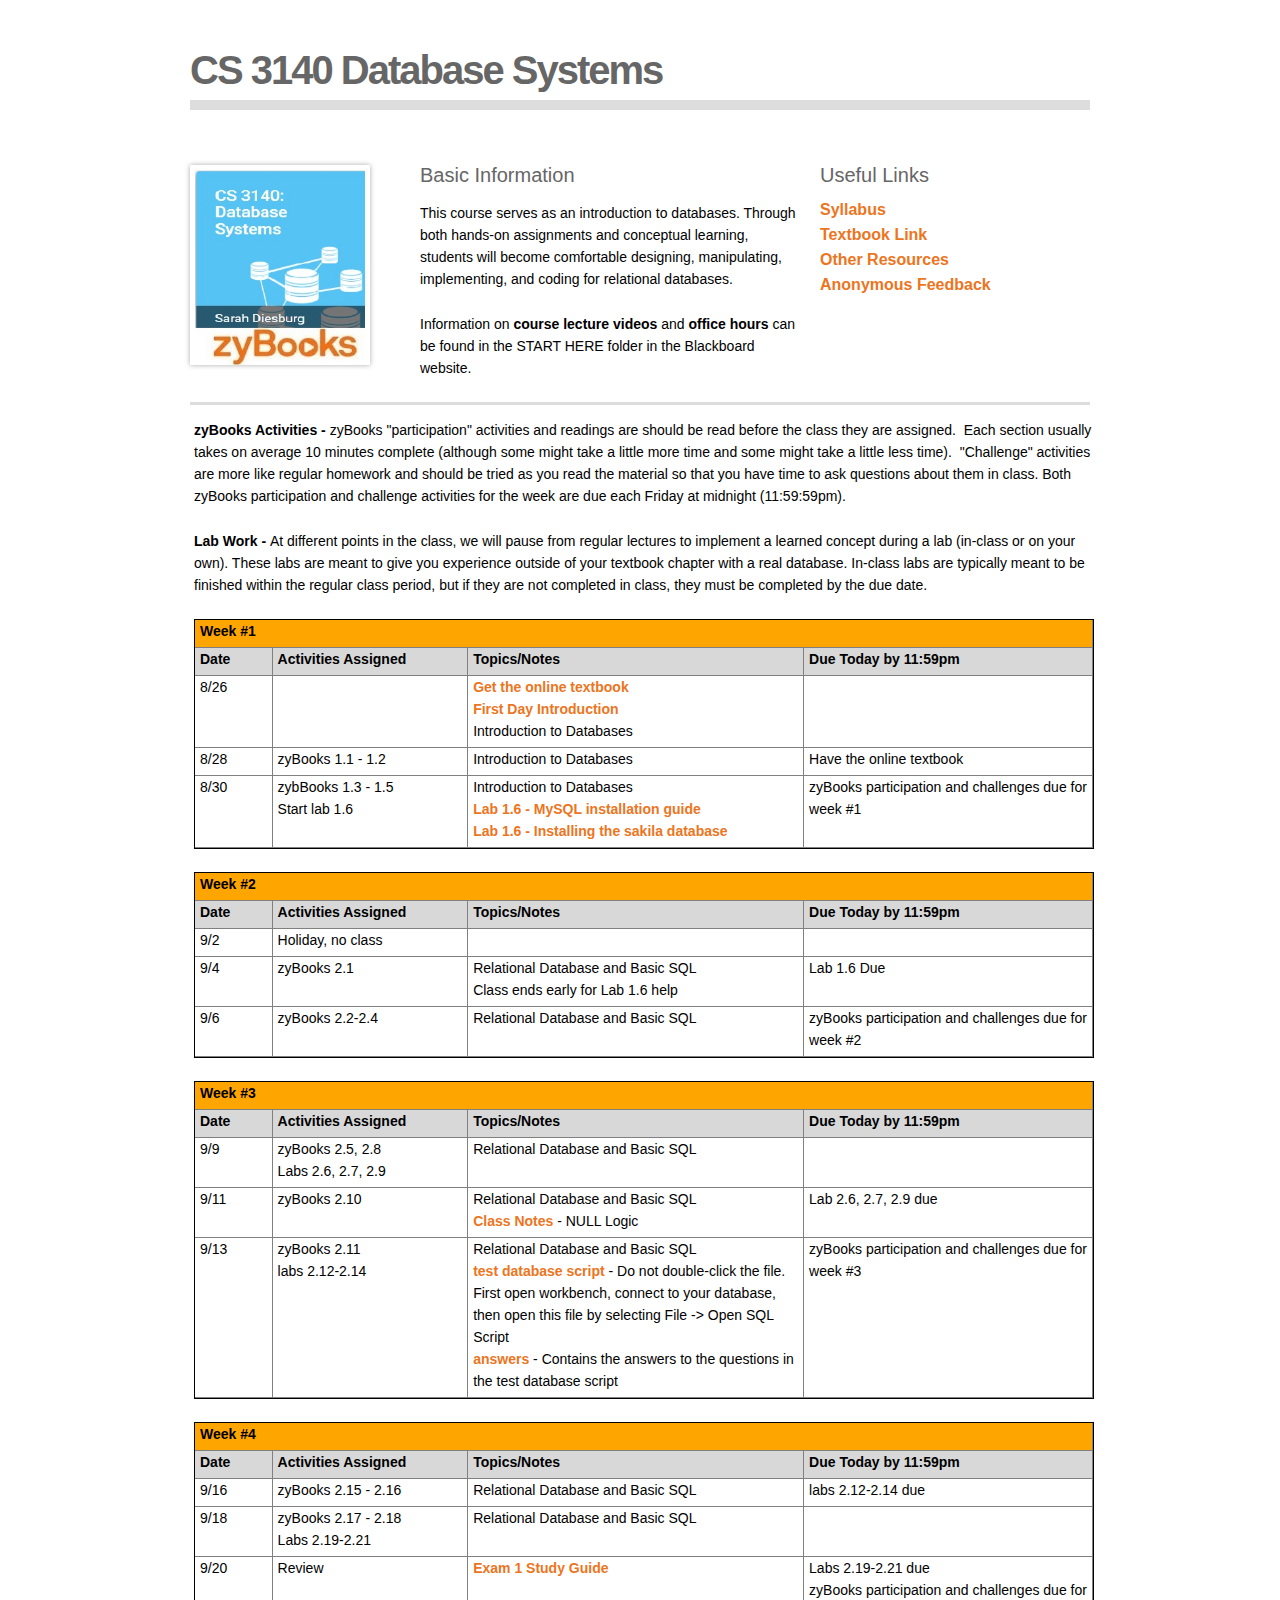
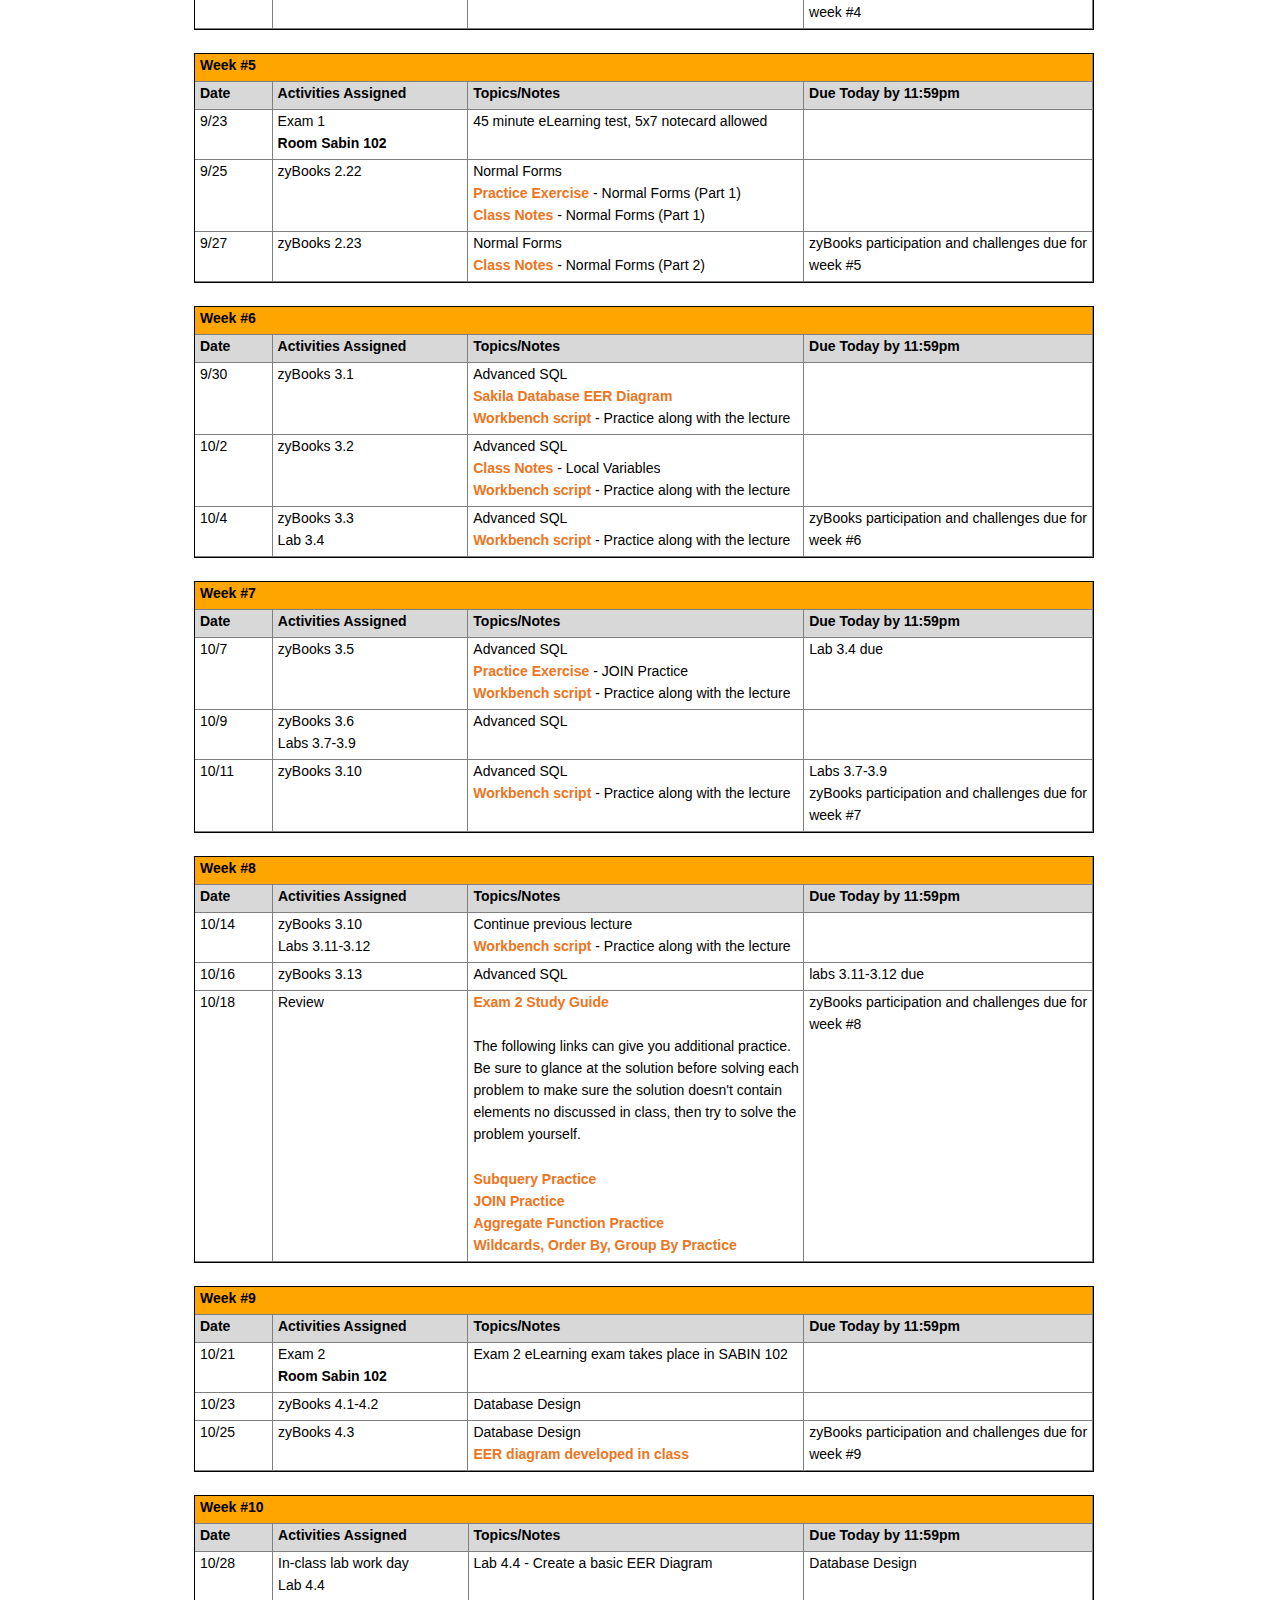
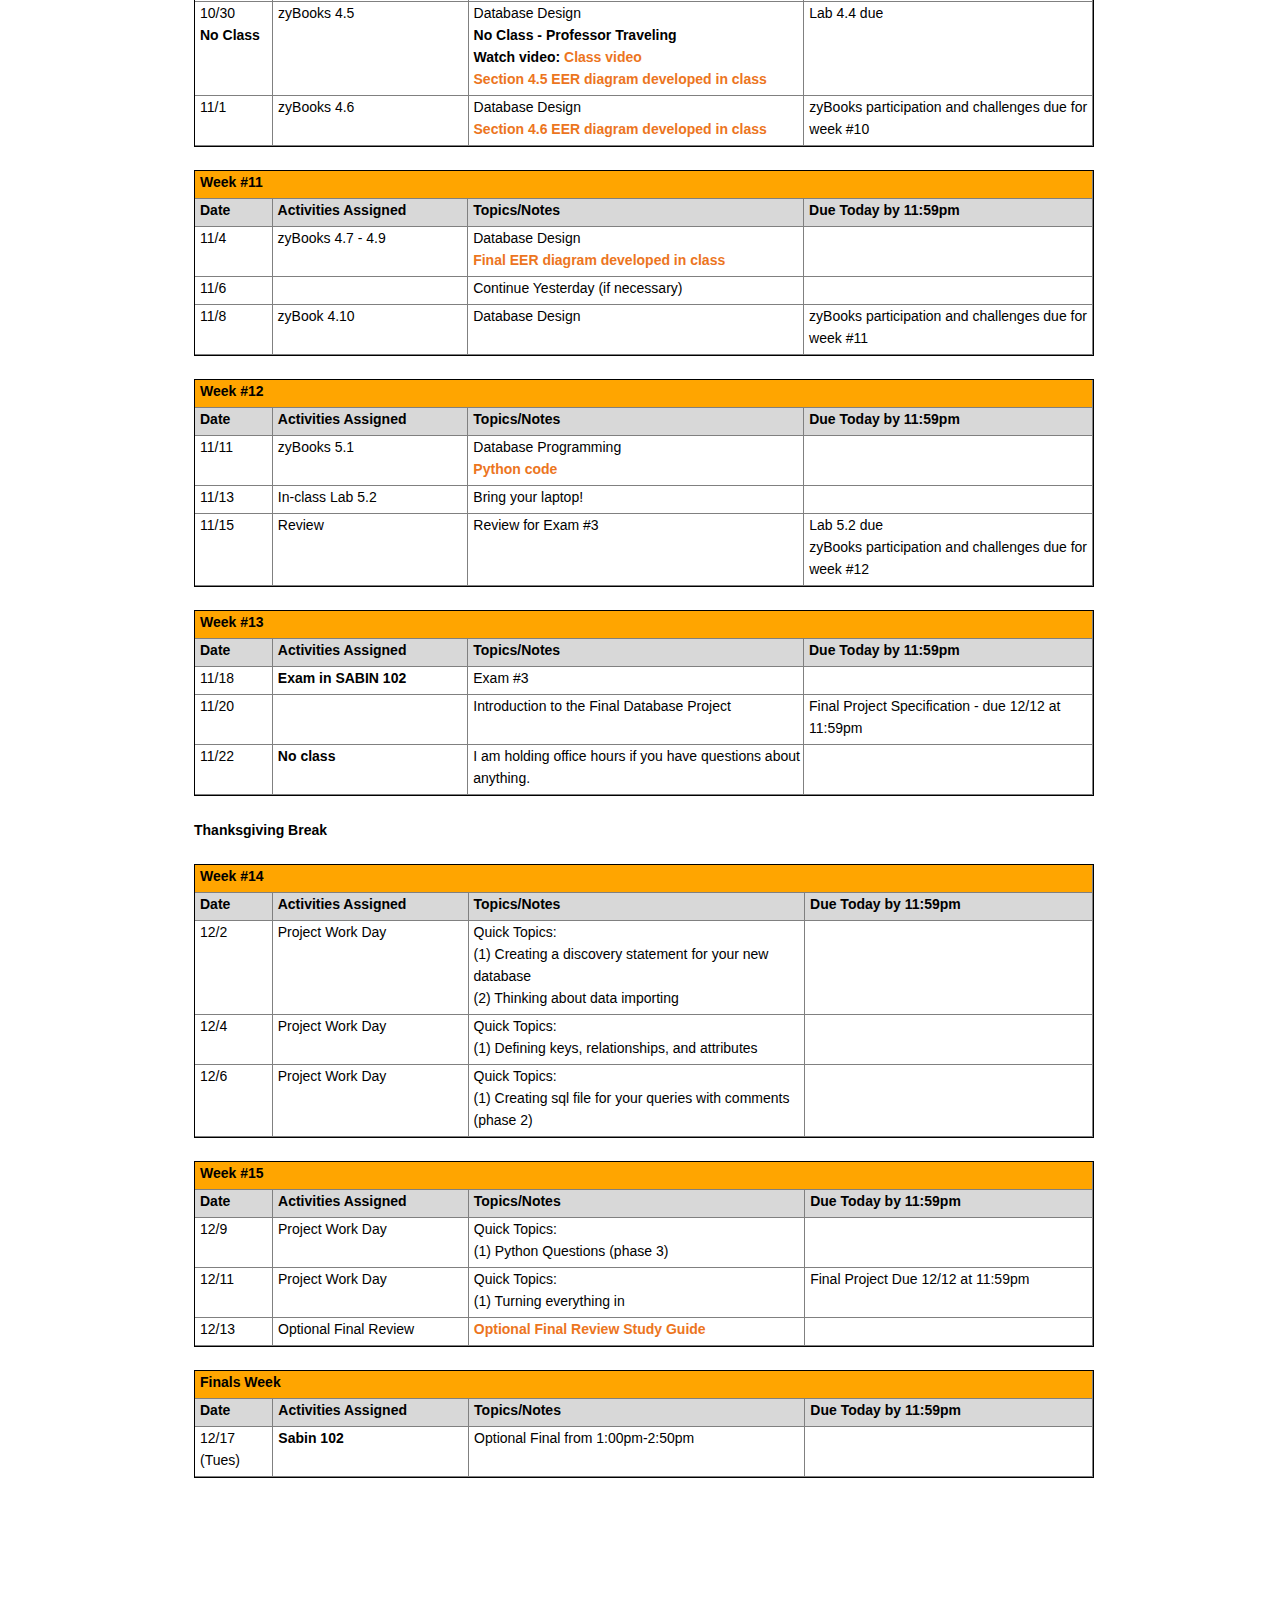
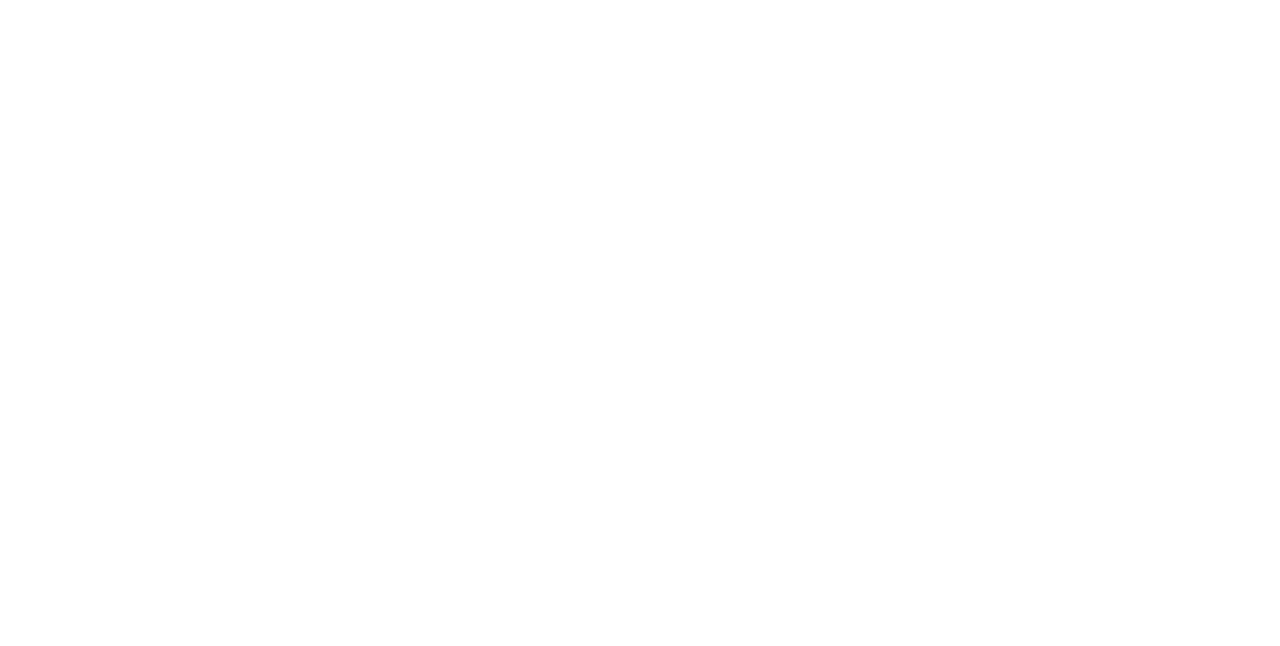
==== index.htm @ 1899911c "Keep improving chapter 4." ====
<!DOCTYPE html>
<html lang="en">
<head>
<title>CS3140 Database Systems</title>
<meta charset="utf-8">
<meta http-equiv="Cache-Control" content="no-cache, no-store, must-revalidate">
<meta http-equiv="Pragma" content="no-cache">
<meta http-equiv="Expires" content="0">
<link href="style.css" rel="stylesheet" type="text/css">
</head>
<body>
<div id="wrap"> 
 <div id="header">
    <h1><a name="Home"></a>CS 3140 Database Systems</h1>
    <h2></h2>
  </div>
  
  <div id="bio">
    <div id="about">
      <div id="photo-bg"> <img border="0" src="cover.jpg" width="170" height="195"></div>
      
    
      <h3>Basic Information</h3>
      <p>This course serves as an introduction to databases. Through both hands-on assignments and conceptual learning, students will become comfortable designing, manipulating, implementing, and coding for relational databases.</p>

		<p>Information on <b>course lecture videos</b> and <b>office hours</b> can be found in the START HERE folder in the Blackboard website.</p>
    </div>
      


    <div id="contact-details">
      <h3>Useful Links</h3>
      <h5><a href="syllabus.html">Syllabus</a></h5>
	  <h5><a href="textbook.html">Textbook Link</a></h5>
	  <h5><a href="resources.htm">Other Resources</a></h5>
	  <h5><a href="https://docs.google.com/forms/d/e/1FAIpQLSfO-_UqTngQySpL2qQae2RjStnX63FXAB2wgaWU7S-3Ypqu8A/viewform?usp=sf_link">Anonymous Feedback</a></h5>
		
      
    </div>
  </div>
  
  
<div class="line"></div>  
  
<div id="simple">
<p><b>zyBooks Activities - </b>zyBooks "participation" activities and readings are should be read <em>before the class they are assigned</em>. &nbsp;Each section usually takes on average 10 minutes complete (although some might take a little more time and some might take a little less time). &nbsp;"Challenge" activities are more like regular homework and should be tried as you read the material so that you have time to ask questions about them in class. Both zyBooks participation and challenge activities for the week are due each Friday at midnight (11:59:59pm).</p>

<p><b>Lab Work - </b>At different points in the class, we will pause from regular lectures to implement a learned concept during a lab (in-class or on your own).  These labs are meant to give you experience outside of your textbook chapter with a real database.  In-class labs are typically meant to be finished within the regular class period, but if they are not completed in class, they must be completed by the due date.</p>
	


  

<!--	
	
<br>
 <p><a href="#week01">Week 1</a></p>

-->

<!-- Week 1 -->
<a id="week01"></a>	  
<table border="3" cellpadding="1" cellspacing="1" align="center">
  
	 <tr bgcolor="#FFA500">	
	  <td colspan="4" text-align="center"><b>Week #1</b></td>
  </tr>
	<tr bgcolor="#D8D8D8" bordercolor="#000000"  >
    <td width="75"><b>Date</b></td>
    <td width="200" ><b>Activities Assigned</b></td>
    <td width="350" ><b>Topics/Notes</b></td>
    <td width="300" ><b>Due Today by 11:59pm </b></td>
  </tr>  
	
  <tr>
	<td>8/26</td>
<td >&nbsp;</td>
    <td > <a href="textbook.html">Get the online textbook</a><br>
		<a href="https://docs.google.com/presentation/d/1n_UinGoqMAuIAMBdCuNNNwnjA0E1BcDAdUN4dew-ua0/edit?usp=sharing">First Day Introduction</a><br>
     	Introduction to Databases</td>
    <td ></td>
  </tr>
 
  <tr>
    <td > 8/28</td>
    <td>zyBooks 1.1 - 1.2</td>
    <td >Introduction to Databases</td>
    <td >Have the online textbook</td>
  </tr>
	 
  <tr>
    <td > 8/30</td>
    <td >zybBooks 1.3 - 1.5
	  <br>Start lab 1.6</td>
    <td >Introduction to Databases<br>
	  <a href="https://uni.hosted.panopto.com/Panopto/Pages/Viewer.aspx?id=542e99bb-ffa4-48ef-a02d-b1db01079b14">Lab 1.6 - MySQL installation guide</a><br>
	  <a href="https://uni.hosted.panopto.com/Panopto/Pages/Viewer.aspx?id=0aa1a72c-6cb5-433a-aa75-b1db010fac00">Lab 1.6 - Installing the sakila database</a></td>
    <td >zyBooks participation and challenges due for week #1</td>
  </tr>
	</table>
<p></p>
	
<!-- Week 2 -->	
<a id="week02"></a>	
<table border="3" cellpadding="1" cellspacing="1">  
	 <tr bgcolor="#FFA500">	
	  <td colspan="4" ><b>Week #2</b></td>
  </tr>
	<tr bgcolor="#D8D8D8">
    <td width="75"><b>Date</b></td>
    <td width="200" ><b>Activities Assigned</b></td>
    <td width="350" ><b>Topics/Notes</b></td>
    <td width="300" ><b>Due Today by 11:59pm 
    </b></td>
  </tr>
	
  <tr>
    <td>9/2</td>
    <td >Holiday, no class</td>
    <td ></td>
    <td ></td>
  </tr>
  <tr>
    <td > 9/4</td>
    <td >zyBooks 2.1</td>
    <td >Relational Database and Basic SQL<br>
	  Class ends early for Lab 1.6 help</td>
    <td >Lab 1.6 Due</td>
  </tr>
  <tr>
    <td > 9/6</td>
    <td >zyBooks 2.2-2.4<br>
	  </td>
    <td >Relational Database and Basic SQL<br></td>
    <td >zyBooks participation and challenges due for week #2</td>
  </tr>

 </table>
	  <p></p>
	
<!-- Week 3 -->
<a id="week03"></a>	
<table border="3" cellpadding="1" cellspacing="1">  
	 <tr bgcolor="#FFA500">	
	  <td colspan="4" ><b>Week #3</b></td>
  </tr>
	<tr bgcolor="#D8D8D8">
    <td width="75"><b>Date</b></td>
    <td width="200" ><b>Activities Assigned</b></td>
    <td width="350" ><b>Topics/Notes</b></td>
    <td width="300" ><b>Due Today by 11:59pm 
    </b></td>
  </tr>  	 	
  <tr height="23">
    <td > 9/9</td>
    <td>zyBooks 2.5, 2.8<br>
	  Labs 2.6, 2.7, 2.9</td>
    <td >Relational Database and Basic SQL</td>
    <td >&nbsp;</td>
  </tr>
  <tr height="23">
    <td > 9/11</td>
    <td>zyBooks 2.10</td>
    <td >Relational Database and Basic SQL<br><a href="https://docs.google.com/presentation/d/1aMmmu9iDcu5YXqKTHMMkd0VtJG8Jm-F264ZE5h1yJ3o/edit?usp=sharing">Class Notes</a> - NULL Logic</td>
    <td >Lab 2.6, 2.7, 2.9 due</td>
  </tr>
  <tr height="23">
    <td > 9/13</td>
    <td >zyBooks 2.11<br>
	  labs 2.12-2.14</td>
    <td >Relational Database and Basic SQL<br><a href="test-database.sql">test database script</a> - Do not double-click the file. First open workbench, connect to your database, then open this file by selecting File -&gt; Open SQL Script<br>
	  <a href="test-database-with-answers.sql">answers</a> - Contains the answers to the questions in the test database script</td>
    <td >zyBooks participation and challenges due for week #3</td>
  </tr>
	</table>
	<p></p>
	
	
<!-- Week 4 -->
<a id="week04"></a>	
<table border="3" cellpadding="1" cellspacing="1">  
	 <tr bgcolor="#FFA500">	
	  <td colspan="4" ><b>Week #4</b></td>
  </tr>
	<tr bgcolor="#D8D8D8">
    <td width="75"><b>Date</b></td>
    <td width="200" ><b>Activities Assigned</b></td>
    <td width="350" ><b>Topics/Notes</b></td>
    <td width="300" ><b>Due Today by 11:59pm 
    </b></td>
	</tr>
  <tr height="23">
    <td > 9/16</td>
    <td >zyBooks 2.15 - 2.16</td>
    <td >Relational Database and Basic SQL</td>
    <td >labs 2.12-2.14 due</td>
  </tr>
	 
  <tr height="23">
    <td > 9/18</td>
    <td>zyBooks 2.17 - 2.18<br>
	  Labs 2.19-2.21</td>
    <td> Relational Database and Basic SQL</td>
    <td ></td>
  </tr>  
<tr height="23">
    <td > 9/20</td>
    <td >Review</td>
    <td ><a href="https://docs.google.com/document/d/1VKWYsXeJJY7LnwtW1gClIeCPk8tdHyaFLZkvgFIoIF0/edit?usp=sharing">Exam 1 Study Guide</a><!-- 
	  <br><a href="https://uni.hosted.panopto.com/Panopto/Pages/Viewer.aspx?id=242bf542-efe0-45cc-b7c6-b07c00e26d78">Walkthrough for Labs 2.6, 2.7, 2.9</a><br>More walkthroughs will be added...
		
		<br>
		<a href="https://uni.hosted.panopto.com/Panopto/Pages/Viewer.aspx?id=e3eabbf2-20bf-4863-8514-b07d01028e7c">Walkthrough for labs 2.12, 2.13, 2.14</a> -->
	  
	  </td>
    <td >
	  Labs 2.19-2.21 due<br>
	zyBooks participation and challenges due for week #4</td>
	</tr>
	

	</table>

<p></p>
	
	
<!-- Week 5 -->
<a id="week05"></a>	
<table border="3" cellpadding="1" cellspacing="1">  
	 <tr bgcolor="#FFA500">	
	  <td colspan="4" ><b>Week #5</b></td>
  </tr>
	<tr bgcolor="#D8D8D8">
    <td width="75"><b>Date</b></td>
    <td width="200" ><b>Activities Assigned</b></td>
    <td width="350" ><b>Topics/Notes</b></td>
    <td width="300" ><b>Due Today by 11:59pm 
    </b></td>
	</tr>	
<tr height="23">
    <td > 9/23</td>
    <td >Exam 1<br><b>Room Sabin 102</b></td>
    <td >45 minute eLearning test, 5x7 notecard allowed</td>
    <td ></td>
  </tr>
	 
	 
  <tr height="23">
    <td > 9/25 </td>
    <td>zyBooks 2.22</td>
    <td > Normal Forms<br><a href="https://docs.google.com/document/d/1CGsMe6wVfoMv0LH1m2LI5eL7hoDoAmMdltiYObR5POU/edit?usp=sharing">Practice Exercise</a> - Normal Forms (Part 1)<br>
	  <a href="https://docs.google.com/presentation/d/1zpwliTKYstHkLxvEcOPXfy1OOVEPP0wUa6e_bVKzwi4/edit?usp=sharing">Class Notes</a> - Normal Forms (Part 1)</td>
    <td ></td>
  </tr>
	
  <tr height="23">
    <td > 9/27</td>
    <td >zyBooks 2.23<br></td>
    <td >Normal Forms <br><a href="https://docs.google.com/presentation/d/12dg_cWP0CjBdvb0FlTAjRQSEJ2yS3NR0TPVVSqZu6IM/edit?usp=sharing">Class Notes</a> - Normal Forms (Part 2)</td>
    <td >zyBooks participation and challenges due for week #5</td>
  </tr>
	 
 
	
	</table>
	
		<p></p>
	
	
<!-- Week 6 -->
<a id="week06"></a>	
<table border="3" cellpadding="1" cellspacing="1">  
	 <tr bgcolor="#FFA500">	
	  <td colspan="4" ><b>Week #6</b></td>
  </tr>
	<tr bgcolor="#D8D8D8">
    <td width="75"><b>Date</b></td>
    <td width="200" ><b>Activities Assigned</b></td>
    <td width="350" ><b>Topics/Notes</b></td>
    <td width="300" ><b>Due Today by 11:59pm 
    </b></td>
	</tr>
	
 <tr height="23" >
    <td > 9/30</td>
    <td >zyBooks 3.1</td>
    <td >Advanced SQL<br>
	<a href="sakila.mwb">Sakila Database EER Diagram</a><br>
	  <a href="scripts/3_1.sql">Workbench script</a> - Practice along with the lecture</td>
    <td ></td>
  </tr>	
	
	
  <tr height="23" >
    <td > 10/2</td>
    <td> zyBooks 3.2</td>
    <td >Advanced SQL<br><a href="https://docs.google.com/presentation/d/1bYMkpFVwZcjJdpOWxuzh6NHy05Habb5uZAWeOeKPpO4/edit?usp=sharing">Class Notes</a> - Local Variables
	<br>
	<a href="scripts/3_2.sql">Workbench script</a> - Practice along with the lecture</td>
    <td ></td>
  </tr>
	  
  <tr height="23" >
    <td >10/4</td>
    <td >zyBooks 3.3<br>
	  Lab 3.4</td>
	  <td>Advanced SQL<br>
	  <a href="scripts/3_3.sql">Workbench script</a> - Practice along with the lecture</td>
    <td >zyBooks participation and challenges due for week #6</td>
  </tr>
	 
	 
 
	
	</table>
	
		<p></p>
	
	
<!-- Week 7 -->
<a id="week07"></a>	
<table border="3" cellpadding="1" cellspacing="1">  
	 <tr bgcolor="#FFA500">	
	  <td colspan="4" ><b>Week #7</b></td>
  </tr>
	<tr bgcolor="#D8D8D8">
    <td width="75"><b>Date</b></td>
    <td width="200" ><b>Activities Assigned</b></td>
    <td width="350" ><b>Topics/Notes</b></td>
    <td width="300" ><b>Due Today by 11:59pm 
    </b></td>
	</tr>
	
 <tr height="23" >
    <td >10/7</td>
    <td>zyBooks 3.5</td>
    <td >Advanced SQL<br><a href="https://docs.google.com/document/d/1kPPI-3Z1HLtcrCUi3Z6hn2tVAtBq-4znBHdulIJ_iIo/edit#">Practice Exercise</a> - JOIN Practice<br><a href="scripts/3_4.sql">Workbench script</a> - Practice along with the lecture</td>
    <td >Lab 3.4 due</td>
  </tr>	
	
<tr height="23">
    <td > 10/9</td>
	  <td>zyBooks 3.6 <br>
	  Labs 3.7-3.9</td>
	  <td >Advanced SQL</td>
    <td ></td>
  </tr>
	 
  <tr height="23">
    <td > 10/11</td>
    <td >zyBooks 3.10</td>
    <td >Advanced SQL<br><a href="scripts/3_10.sql">Workbench script</a> - Practice along with the lecture</td>
    <td >Labs 3.7-3.9 <br>zyBooks participation and challenges due for week #7</td>
  </tr>

	</table>
	
		<p></p>
	
	
<!-- Week 8 -->
<a id="week08"></a>	
<table border="3" cellpadding="1" cellspacing="1">  
	 <tr bgcolor="#FFA500">	
	  <td colspan="4" ><b>Week #8</b></td>
  </tr>
<tr bgcolor="#D8D8D8">
    <td width="75"><b>Date</b></td>
    <td width="200" ><b>Activities Assigned</b></td>
    <td width="350" ><b>Topics/Notes</b></td>
    <td width="300" ><b>Due Today by 11:59pm 
    </b></td>
	</tr>	
	
<tr height="23" >
    <td > 10/14</td>
    <td >zyBooks 3.10<br>
	  Labs 3.11-3.12</td>
    <td >Continue previous lecture<br>
	  <a href="scripts/3_10.sql">Workbench script</a> - Practice along with the lecture</td>
    <td ></td>
  </tr>
  <tr height="23" >
    <td > 10/16</td>
	  <td >zyBooks 3.13</td>
    <td >Advanced SQL</td>
    <td >labs 3.11-3.12 due</td>
  </tr>

	 
  <tr height="23" >
    <td >10/18</td>
    <td >Review</td>
    <td ><a href="https://docs.google.com/document/d/1aqFLla9oRsqleDEmgHLSalm0hwtgQWdORqVbVBJ_nB0/edit?usp=sharing">Exam 2 Study Guide</a><br><br>
		<p>The following links can give you additional practice.  Be sure to glance at the solution before solving each problem to make sure the solution doesn't contain elements no discussed in class, then try to solve the problem yourself.</p>
		<a href="https://www.w3resource.com/sql-exercises/subqueries/index.php">Subquery Practice</a><br>
	    <a href="https://www.w3resource.com/sql-exercises/sql-joins-exercises.php">JOIN Practice</a><br>
	    <a href="https://www.w3resource.com/sql-exercises/sql-aggregate-functions.php">Aggregate Function Practice</a><br>
	    <a href="https://www.w3resource.com/sql-exercises/sql-fromatting-output-exercises.php">Wildcards, Order By, Group By Practice</a>
		<br>
	  </td>
    <td >zyBooks participation and challenges due for week #8</td>
  </tr>

	</table>
	
		<p></p>
	
	
<!-- Week 9 -->
<a id="week09"></a>	
<table border="3" cellpadding="1" cellspacing="1">  
	 <tr bgcolor="#FFA500">	
	  <td colspan="4" ><b>Week #9</b></td>
  </tr>
	<tr bgcolor="#D8D8D8">
    <td width="75"><b>Date</b></td>
    <td width="200" ><b>Activities Assigned</b></td>
    <td width="350" ><b>Topics/Notes</b></td>
    <td width="300" ><b>Due Today by 11:59pm 
    </b></td>
	</tr>	
	
	
  <tr height="23" >
    <td >
      10/21</td>
    <td >Exam 2<br><b>Room Sabin 102</b></td>
    <td >Exam 2 eLearning exam takes place in SABIN 102</td>
    <td ></td>
  </tr>

  <tr height="23" >
    <td > 10/23</td>
    <td>zyBooks 4.1-4.2 </td>
    <td >Database Design</td>
    <td ></td>
  </tr>


	

  <tr height="23" >
    <td >10/25</td>
    <td>zyBooks 4.3</td>
    <td >Database Design<br>
	  <a href="zybook_4-3.mwb">EER diagram developed in class</a></td>
    <td >zyBooks participation and challenges due for week #9</td>
  </tr>
	 
	</table>
	
		<p></p>
	
	
<!-- Week 10 -->
<a id="week10"></a>	
<table border="3" cellpadding="1" cellspacing="1">  
	 <tr bgcolor="#FFA500">	
	  <td colspan="4" ><b>Week #10</b></td>
  </tr>
	<tr bgcolor="#D8D8D8">
    <td width="75"><b>Date</b></td>
    <td width="200" ><b>Activities Assigned</b></td>
    <td width="350" ><b>Topics/Notes</b></td>
    <td width="300" ><b>Due Today by 11:59pm 
    </b></td>
	</tr>
	
	
	
	
	 
  <tr height="23" >
    <td >
      10/28</td>
    <td >In-class lab work day<br>
		Lab 4.4</td>
    <td >Lab 4.4 - Create a basic EER Diagram</td>
    <td >Database Design</td>
  </tr>
	 
	 
	 
  <tr height="23" >
    <td >10/30<br><b>No Class</b></td>
    <td >zyBooks 4.5</td>
    <td >Database Design<br><b>No Class - Professor Traveling</b><br><b>Watch video: </b><a href="https://uni.hosted.panopto.com/Panopto/Pages/Viewer.aspx?id=136a5099-1aa4-44bf-a9b6-b21501288ecd">Class video</a><br>
	  <a href="zybook_4-5-NEW.mwb">Section 4.5 EER diagram developed in class</a></td>
    <td >Lab 4.4 due</td>
  </tr>
	 
 
	 
	 
  <tr height="23" >
    <td >11/1</td>
    <td >zyBooks 4.6</td>
    <td >Database Design<br>
	  <a href="zybook_super_sub_types.mwb">Section 4.6 EER diagram developed in class</a></td>
    <td >zyBooks participation and challenges due for week #10</td>
  </tr>

	</table>
	
		<p></p>
	
	
<!-- Week 11 -->
<a id="week11"></a>	
<table border="3" cellpadding="1" cellspacing="1">  
	 <tr bgcolor="#FFA500">	
	  <td colspan="4" ><b>Week #11</b></td>
  </tr>
	<tr bgcolor="#D8D8D8">
    <td width="75"><b>Date</b></td>
    <td width="200" ><b>Activities Assigned</b></td>
    <td width="350" ><b>Topics/Notes</b></td>
    <td width="300" ><b>Due Today by 11:59pm 
    </b></td>
	</tr>	
	
	

  <tr height="23">
    <td > 11/4</td>
    <td>
	  zyBooks 4.7 - 4.9</td>
    <td > Database Design<br><a href="zybook_4-9.mwb">Final EER diagram developed in class</a></td>
    <td ></td>
  </tr>
	 
  <tr height="23">
    <td >       11/6</td>
	  <td ></td>
    <td >Continue Yesterday (if necessary)</td>
    <td </td>
  </tr>	 


	 

	 
  <tr height="23">
    <td > 11/8</td>
	  <td >zyBook 4.10</td>
    <td >Database Design</td>
    <td >zyBooks participation and challenges due for week #11</td>
  </tr>

	</table>
	
		<p></p>
	
	
<!-- Week 12 -->
<a id="week12"></a>	
<table border="3" cellpadding="1" cellspacing="1">  
	 <tr bgcolor="#FFA500">	
	  <td colspan="4" ><b>Week #12</b></td>
  </tr>
	<tr bgcolor="#D8D8D8">
    <td width="75"><b>Date</b></td>
    <td width="200" ><b>Activities Assigned</b></td>
    <td width="350" ><b>Topics/Notes</b></td>
    <td width="300" ><b>Due Today by 11:59pm 
    </b></td>
	</tr>


  <tr height="23" >
    <td> 11/11</td>
    <td >zyBooks 5.1</td>
    <td >Database Programming<br>
	  <a href="sakila_starter.py">Python code</a></td>
    <td ></td>
  </tr>
  <tr height="23" >
    <td>11/13</td>
    <td >In-class Lab 5.2</td>
	  <td>Bring your laptop! </td>
<td ></td>
  </tr>
	 
  <tr height="23" >
    <td >11/15</td>
    <td >Review</td>
    <td ><!--a href="https://docs.google.com/document/d/1zJfjjwxMYoZsNZ6EtEJxKZF5NyKrAPb9_XMis_UA3f4/edit?usp=sharing"-->Review for Exam #3<!--/a--></td>
    <td >Lab 5.2 due<br>zyBooks participation and challenges due for week #12</td>
  </tr>
	
	</table>
	
		<p></p>
	
	
<!-- Week 13 -->
<a id="week13"></a>	
<table border="3" cellpadding="1" cellspacing="1">  
	 <tr bgcolor="#FFA500">	
	  <td colspan="4" ><b>Week #13</b></td>
  </tr>
	<tr bgcolor="#D8D8D8">
    <td width="75"><b>Date</b></td>
    <td width="200" ><b>Activities Assigned</b></td>
    <td width="350" ><b>Topics/Notes</b></td>
    <td width="300" ><b>Due Today by 11:59pm 
    </b></td>
	</tr>	
	
  <tr height="23" >
    <td > 11/18</td>
    <td><b>Exam in SABIN 102</b></td>
    <td >Exam #3</td>
    <td ></td>
  </tr>
  <tr height="23" >
    <td > 11/20</td>
    <td></td>
    <td >Introduction to the Final Database Project</td>
    <td ><!--a href="https://docs.google.com/document/d/1SfyoU8zVqlKv-bpWCPvM9Os3chzYd74CjH2kQq52Jl8/edit?usp=sharing"-->
      Final Project Specification
        <!--/a-->
- due 12/12 at 11:59pm </td>
  </tr>
	
<tr>
	<td> 11/22</td>
	<td><b>No class</b></td>
	<td>I am holding office hours if you have questions about anything.</td>
	<td></td>
</tr>

	</table>
	
	<p></p>
	<p><b>Thanksgiving Break</b></p>
	<p></p>
	
	
<!-- Week 14 -->
<a id="week14"></a>	
<table border="3" cellpadding="1" cellspacing="1">  
	 <tr bgcolor="#FFA500">	
	  <td colspan="4" ><b>Week #14</b></td>
  </tr>
	<tr bgcolor="#D8D8D8">
    <td width="75"><b>Date</b></td>
    <td width="200" ><b>Activities Assigned</b></td>
    <td width="350" ><b>Topics/Notes</b></td>
    <td width="300" ><b>Due Today by 11:59pm 
    </b></td>
	</tr>	
	
	
	
  <tr height="23">
    <td > 12/2</td>
    <td >Project Work Day</td>
    <td >Quick Topics:<br>(1) Creating a discovery statement for your new database<br>(2) Thinking about data importing
</td>
    <td >&nbsp;</td>
  </tr>
  <tr height="23" >
    <td > 12/4</td>
    <td >Project Work Day</td>
    <td >Quick Topics:<br>(1) Defining keys, relationships, and attributes
</td>
    <td >&nbsp;</td>
  </tr>
  <tr height="23">
    <td > 12/6</td>
    <td >Project Work Day</td>
    <td >Quick Topics:<br>
(1) Creating sql file for your queries with comments (phase 2)</td>
    <td ></td>
  </tr>

	</table>
	
		<p></p>
	
	
<!-- Week 15 -->
<a id="week15"></a>	
<table border="3" cellpadding="1" cellspacing="1">  
	 <tr bgcolor="#FFA500">	
	  <td colspan="4" ><b>Week #15</b></td>
  </tr>
	<tr bgcolor="#D8D8D8">
    <td width="75"><b>Date</b></td>
    <td width="200" ><b>Activities Assigned</b></td>
    <td width="350" ><b>Topics/Notes</b></td>
    <td width="300" ><b>Due Today by 11:59pm 
    </b></td>
	</tr>
	 
  <tr height="23">
    <td> 12/9</td>
    <td >Project Work Day</td>
    <td >Quick Topics:<br>(1) Python Questions (phase 3)</td>
    <td ></td>
  </tr>
  <tr height="23">
    <td > 12/11</td>
    <td>Project Work Day</td>
    <td >Quick Topics:<br>(1) Turning everything in</td>
    <td >Final Project Due 12/12 at 11:59pm</td>
  </tr>
  <tr height="23">
    <td > 12/13</td>
    <td>Optional Final Review</td>
    <td ><a href="https://docs.google.com/document/d/1m-1b9RuLlSM5d7kGBYYQfsodxOH2hDyCdvnLZ-J0-Zs/edit?usp=sharing">Optional Final Review Study Guide</a></td>
    <td >&nbsp;</td>
  </tr>
	
		</table>
	
		<p></p>
	
	
<!-- Final -->
<a id="final"></a>	
<table border="3" cellpadding="1" cellspacing="1">  
	 <tr bgcolor="#FFA500">	
	  <td colspan="4" ><b>Finals Week</b></td>
  </tr>
	<tr bgcolor="#D8D8D8">
    <td width="75"><b>Date</b></td>
    <td width="200" ><b>Activities Assigned</b></td>
    <td width="350" ><b>Topics/Notes</b></td>
    <td width="300" ><b>Due Today by 11:59pm 
    </b></td>
	</tr>
	
	
	
	
	
	
  <tr height="23">
    <td >12/17 (Tues)</td>
    <td ><b>Sabin 102</b></td>
    <td >Optional Final from 1:00pm-2:50pm</td>
    <td ></td>
  </tr>
 
	</table>
<!-- Allow anchors to sit at top of page, even for bottom tables. Kinda kludgy. -->
<br>
<br>
<br>
<br>
<br>
<br>
<br>
<br>
<br>
<br>
<br>
<br>
<br>
<br>
<br>
<br>
<br>
<br>
<br>
<br>
<br>
<br>
<br>
<br>
<br>
<br>
<br>
<br>
<br>
<br>
<br>
<br>
<br>
<br>
<br>
<br>
<br>
<br>
<br>
<br>
<br>
<br>
<br>
<br>
<br>
<br>
<br>
<br>	
  </div>
	</div> 
	</body>
</html>
---- style.css ----
/*
Template Name: Hoshi
Description: A Single Page Portfolio HTML Template
Author: Chris Creed
URL: http://www.chris-creed.com
*/

@import "reset.css";
/* ----------- */
/* -- Tools -- */
/* ----------- */
.line {
	clear: both;
	height: 3px;
	background-color: #ddd;
	margin: 10px 0 10px 0;
}
/* -------------------- */
/* -- General Styles -- */
/* -------------------- */
#wrap {
	/* width: 960px; */
	width: 900px; 
	/*padding: 10px 10px 10px 10px; */
	margin: auto;
	
}

#full-wrap {
	width: 960px;
	margin: auto;
	border: 25px solid white;

}
body {
	font-family: "Helvetica Neue", Helvetica, Arial, sans-serif;
	background-color: #FFFFFF;
	color: #000000;
}
h1 {
	font-size: 38px;
	margin: 0 0 30px 0;
}
h2 {
	font-size: 34px;
	margin: 0 0 30px 0;
}

h3 {
	font-size: 24px;
	margin: 30px 0 30px 0;
}




h4 {
	font-size: 20px;
	margin: 30px 0 15px 0;
}
h5 {
	font-size: 18px;
	margin: 30px 0 5px 0;
}

ul,
ol {
  /* user-agent styles */
  display: block;
  margin-block-start: 1em;
  margin-block-end: 1em;
  padding-inline-start: 40px;
	font-size: 14px;
	line-height: 22px;

}

ul {
	list-style-type:disc;
}

ol {
	list-style-type: decimal;
	}

p {
	font-size: 14px;
	line-height: 22px;
	margin: 0 0 15px 0;
}
a {
	text-decoration: none;
	color: #ec751e;
	font-weight:bold;
}
a:hover {
	color: #666;
}


.nav ul {
  list-style: none;
  background-color: #ED7E2C;
  /*background-color: #860AF0;*/
  text-align: center;
  padding: 0;
  margin: 0;
}
.nav li {
  font-family: 'Oswald', sans-serif;
  font-size: 1.2em;
  line-height: 40px;
  height: 40px;
  border-bottom: 1px solid #888;
}
 
.nav a {
  text-decoration: none;
  color: #fff;
  display: block;
  transition: .3s background-color;
}
 
.nav a:hover {
  background-color: #888;
}
 
.nav a.active {
  background-color: #fff;
  color: #444;
  cursor: default;
}
 
@media screen and (min-width: 600px) {
  .nav li {
    width: 120px;
    border-bottom: none;
    height: 50px;
    line-height: 50px;
    font-size: 1.2em;
  }
 
  /* Option 1 - Display Inline */
  .nav li {
    display: inline-block;
    margin-right: -4px;
  }

/* ------------ */
/* -- Header -- */
/* ------------ */
#header {
	padding: 50px 0 10px 0; 
	border-bottom: 10px #ddd solid;
	overflow: hidden;
}
#header h1 {
	float: left;
	font-size: 40px;
	font-weight: bold;
	letter-spacing: -2px;
	margin: 0;
	color: #666;
}
#header h2 {
	float: right;
	font-size: 30px;
	color: #aaa;
	margin: 8px 0 0 0;
	letter-spacing: -1px;
}
/* --------- */
/* -- Bio -- */
/* --------- */
#bio {
	margin: 55px 0 40px 0;
}
#bio h3 {
	font-size: 20px;
	color: #666;
	margin: 0 0 17px 0;
}
#bio h4 {
	font-size: 20px;
	margin: 0 0 0 0;
}
#bio h4 span {
	color: #888;
}
#bio h5 {
	font-size: 16px;
	margin: 9px 0 0 0;
}
#bio p {
	line-height: 22px;
	margin: 0 0 23px 0;
}
#bio #about {
	float: left;
	width: 610px;
	margin: 0 0 0px 0;
}
#photo-bg {
	float: left;
	width: 170px;
	height: 190px;
	margin: 0 50px 0 0;
	-webkit-box-shadow: 0px 0 5px #aaa;
	-moz-box-shadow: 0px 0 5px #aaa;
	box-shadow: 0px 0 5px #aaa;
	background: #fff;
	padding: 5px;
}
#bio #about .photo img {
	border: 1px #ccc solid;
	width: 170px;
	height: 190px;
}
#contact-details {
	float: right;
	width: 270px;
}
#contact-details h5 {
	color: #555;
}
#contact-details h5 span {
	color: #888;
}
/* ----------------------- */
/* --       Simple      -- */
/* ----------------------- */
#simple {
	float: left;
	margin-top: 4px;
	margin-left: 4px;
	margin-right: 4px;
	margin-bottom: auto;
	width: 100%;
}
	
/*	
#simple h3 {
	font-size: 20px;
	color: #666;
	margin: 0 0 17px 0;
}
*/
	
	
#simple h4 {
	font-size: 20px;
	margin: 0 0 0 0;
}
#simple h4 span {
	color: #888;
}
#simple h5 {
	font-size: 16px;
	margin: 9px 0 0 0;
}
#simple p {
	line-height: 22px;
	margin: 0 0 23px 0;
}
	
/* ----------------------- */
/* -- Featured Projects -- */
/* ----------------------- */
#featured-projects {
	float: left;
	margin: 0 0 10px 0;
	width: 100%;
}
#featured-projects h3 {
	margin: 0 0 35px 0;
}
.project {
	float: left;
	width: 440px;
	height: 240px;
	padding: 5px;
	background: #fff;
	-webkit-box-shadow: 0px 0 5px #aaa;
	-moz-box-shadow: 0px 0 5px #aaa;
	box-shadow: 0px 0 5px #aaa;
	margin: 0 0 55px 0;
}
.project:hover {
	opacity: 0.7;
}
.last {
	float: right;
}
/* -------------- */
/* -- Services -- */
/* -------------- */
#services {
	overflow: hidden;
	padding: 0 0 0 0;
}
#services h3 {
	margin: 0 0 25px 0;
}
#services .service {
	float: left;
	margin: 0 0 0 60px;
}
#services .first {
	margin-left: 0;
}
#services img {
	float: left;
}
#services h4 {
	float: left;
	margin: 0px 0 10px 10px;
	font-size: 18px;
}
#services p {
	clear: both;
	width: 270px;
}
/* ------------------------ */
/* -- Additional Details -- */
/* ------------------------ */
#testimonials {
	width: 100%;
	overflow: hidden;
}
#testimonials h3 {
	margin: 0 0 25px 0;
}
#testimonials .testimonial {
	float: left;
	width: 455px;
	font-style: italic;
	margin: 0 0 30px 0;
}
#testimonials .testimonial .author-details {
	color: #222;
	margin: -10px 0 0 0;
	font-style: normal;
}
#testimonials .testimonial span {
	color: #888;
}
.last {
	float: right !important;
}
/* ------------ */
/* -- Footer -- */
/* ------------ */
#footer {
	clear: both;
	margin: 40px 0 35px 0;
	border-top: 3px #ddd solid;
}
#footer p {
	font-size: 10px;
	color: #aaa;
	margin-top: 10px;
}
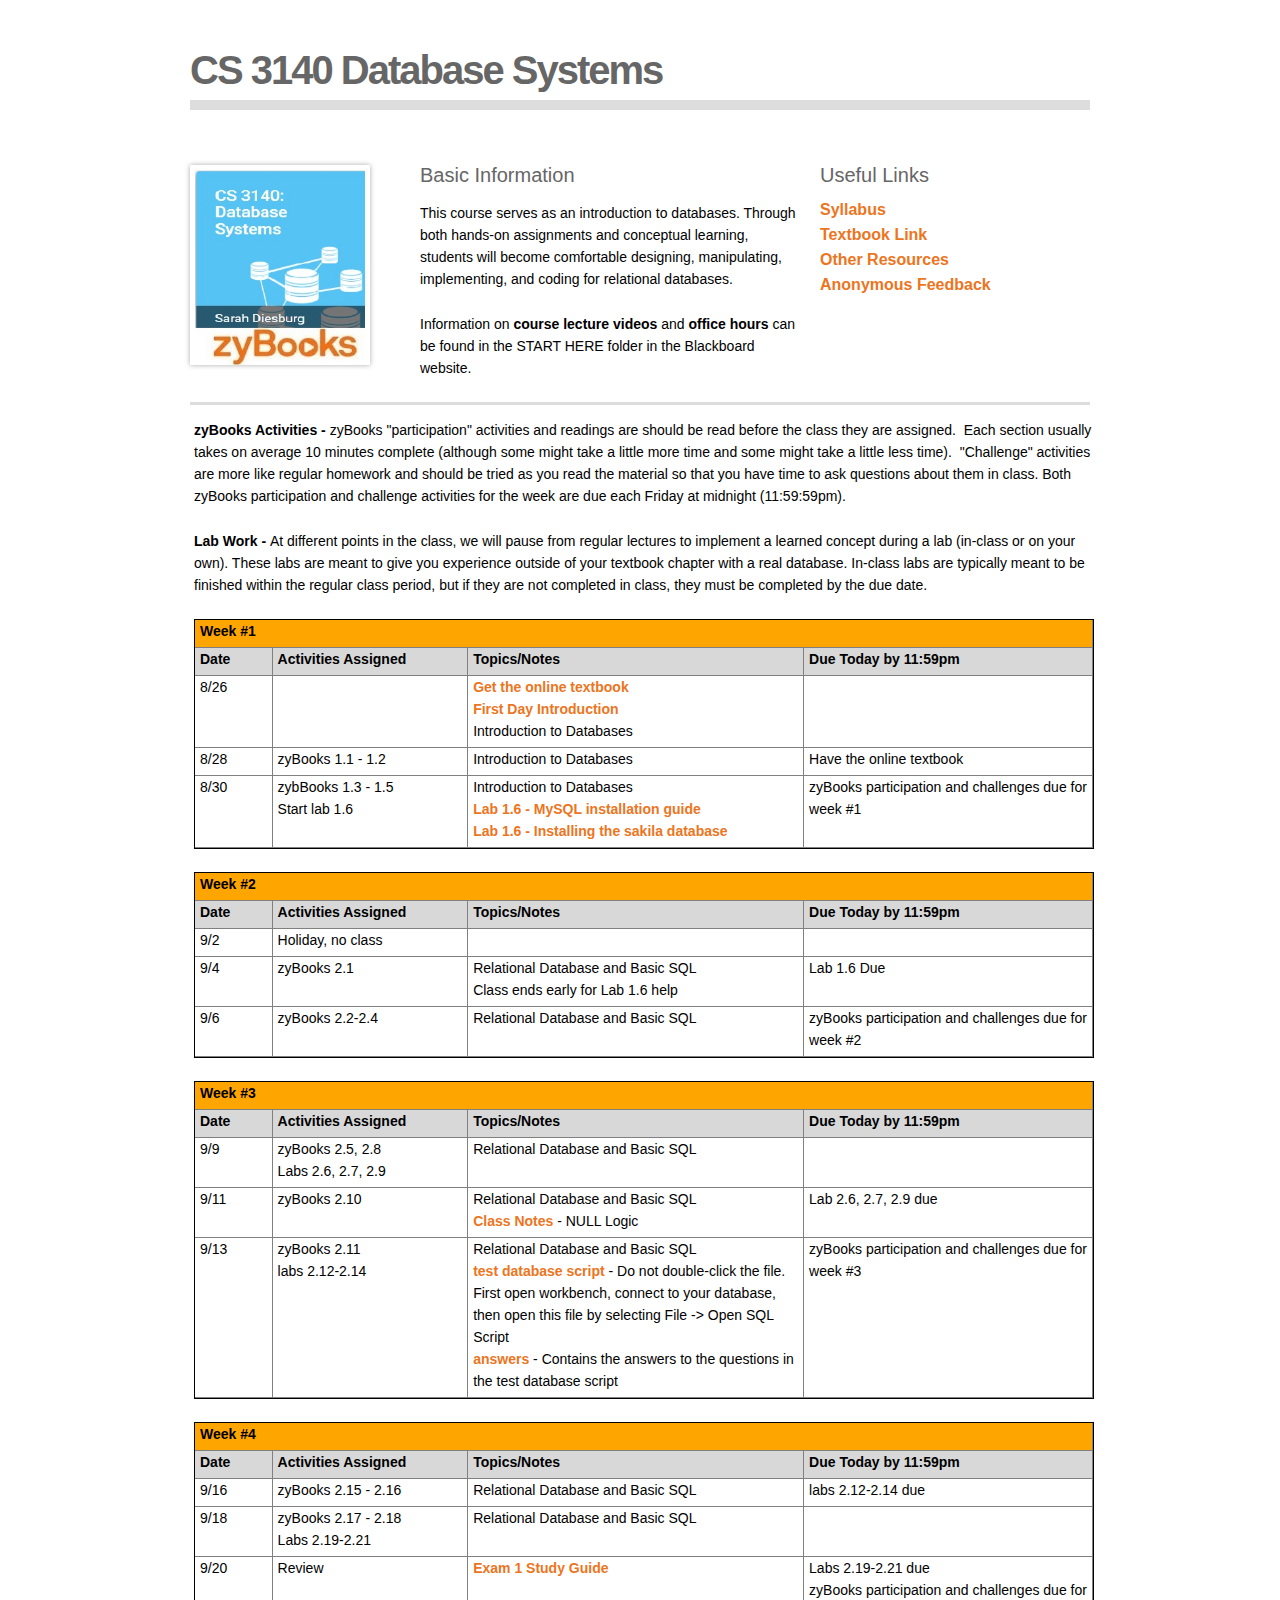
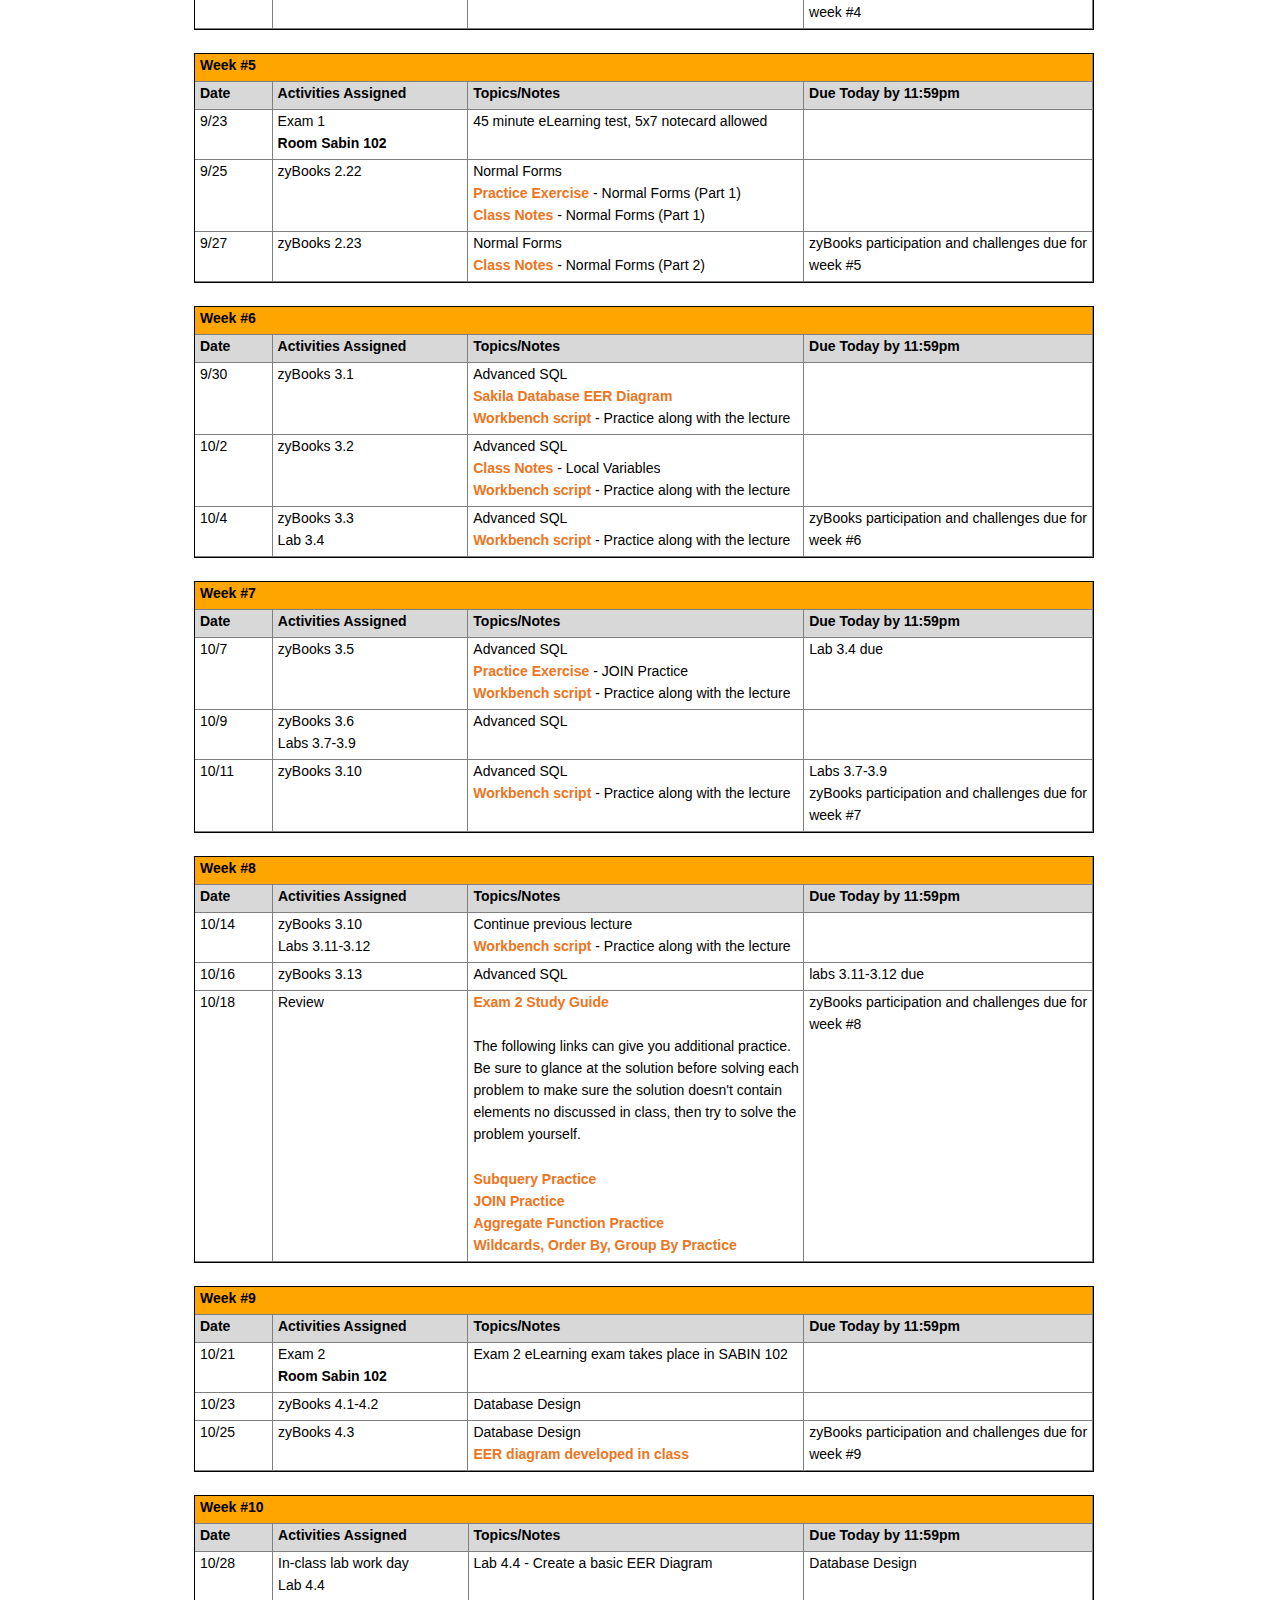
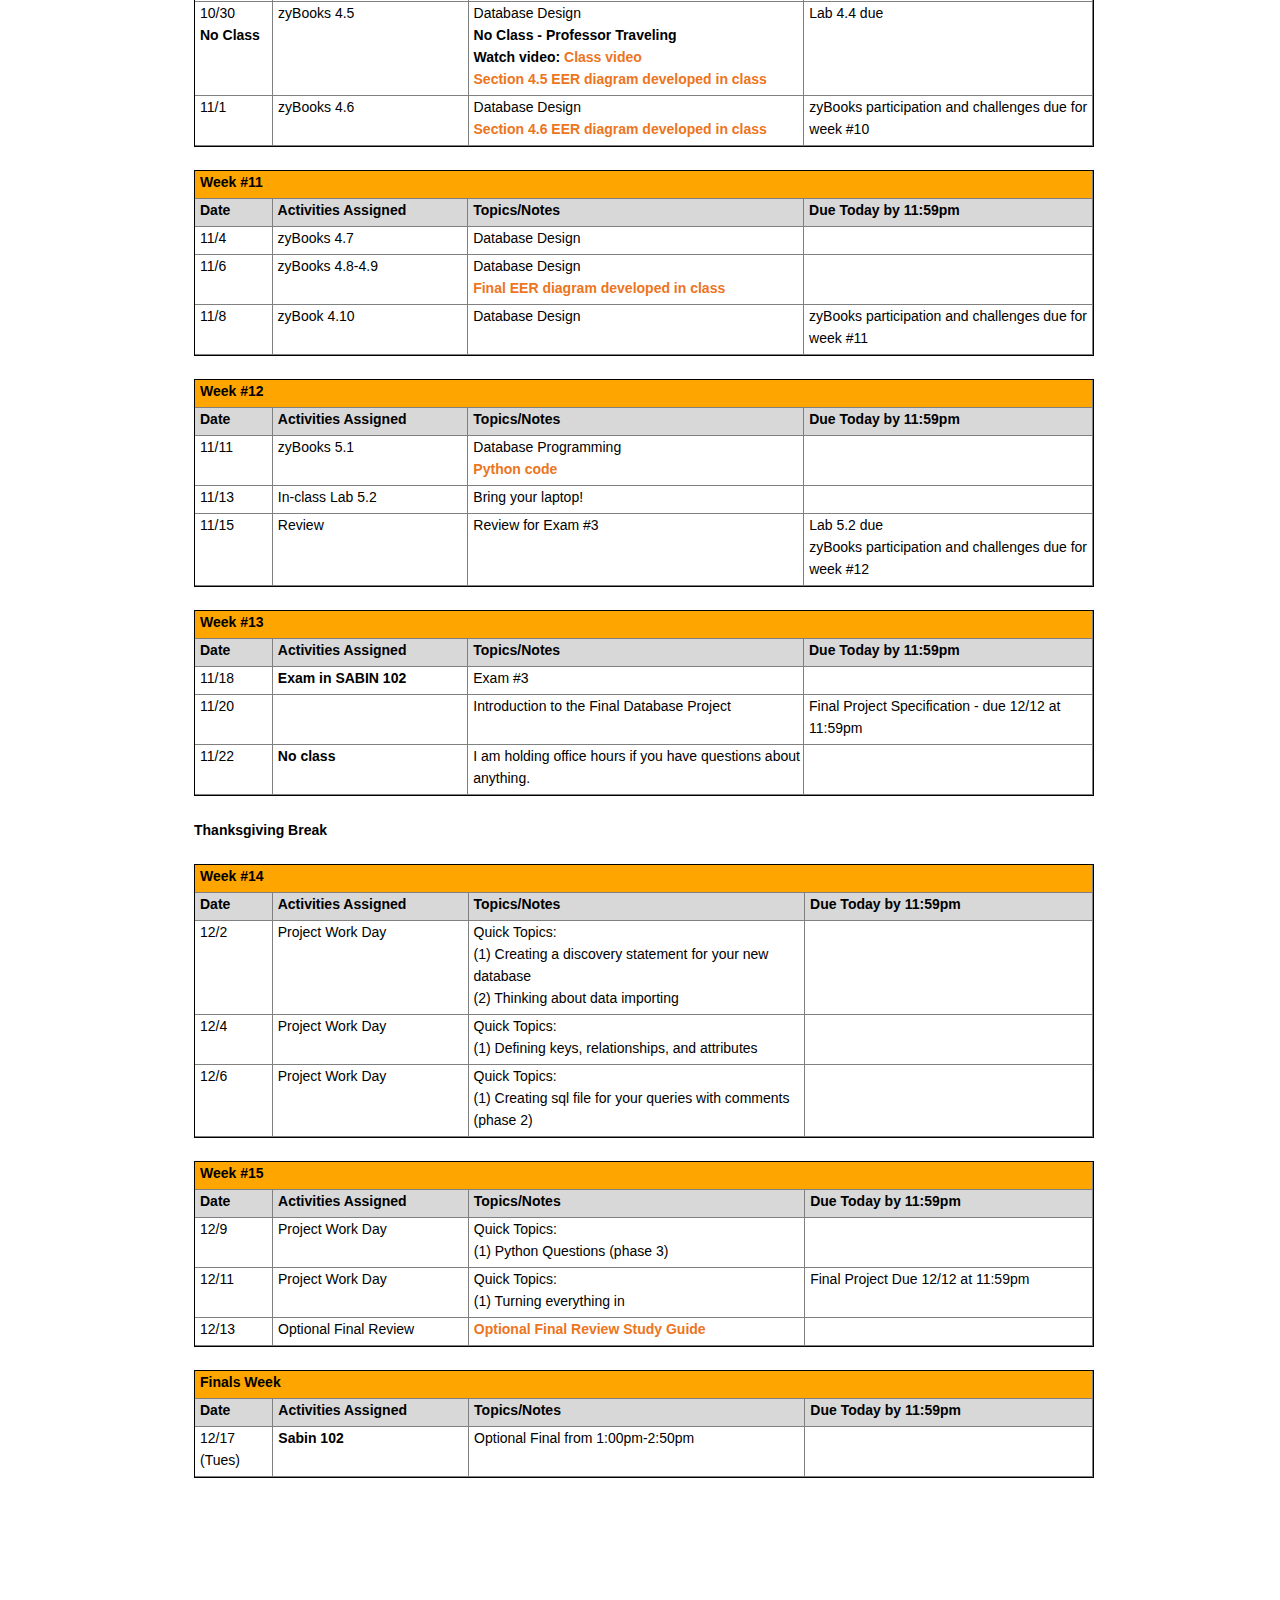
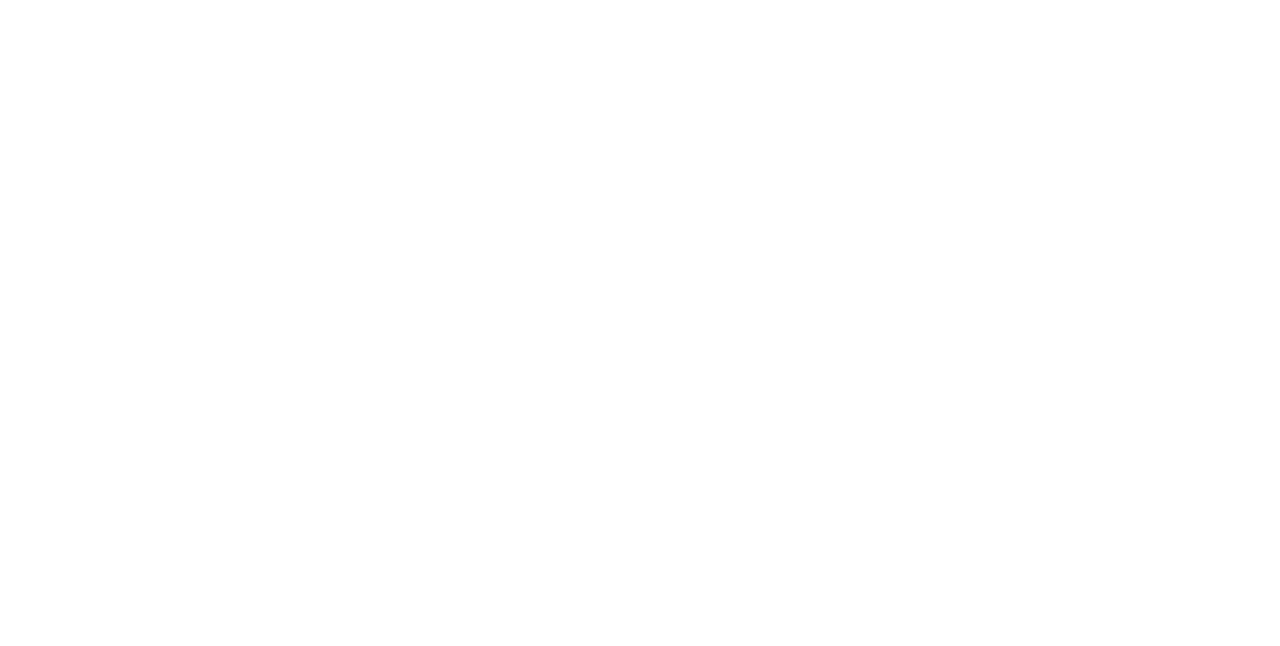
==== commit c311b2c9: "Update to final design EER diagram." ====
--- a/index.htm
+++ b/index.htm
@@ -525,16 +525,16 @@
   <tr height="23">
     <td > 11/4</td>
     <td>
-	  zyBooks 4.7 - 4.9</td>
-    <td > Database Design<br><a href="zybook_4-9.mwb">Final EER diagram developed in class</a></td>
+	  zyBooks 4.7</td>
+    <td > Database Design</td>
     <td ></td>
   </tr>
 	 
   <tr height="23">
     <td >       11/6</td>
-	  <td ></td>
-    <td >Continue Yesterday (if necessary)</td>
-    <td </td>
+	  <td >zyBooks 4.8-4.9</td>
+    <td >Database Design<br><a href="zybook_eer_final.mwb">Final EER diagram developed in class</a></td>
+    <td> </td>
   </tr>	 
 
 
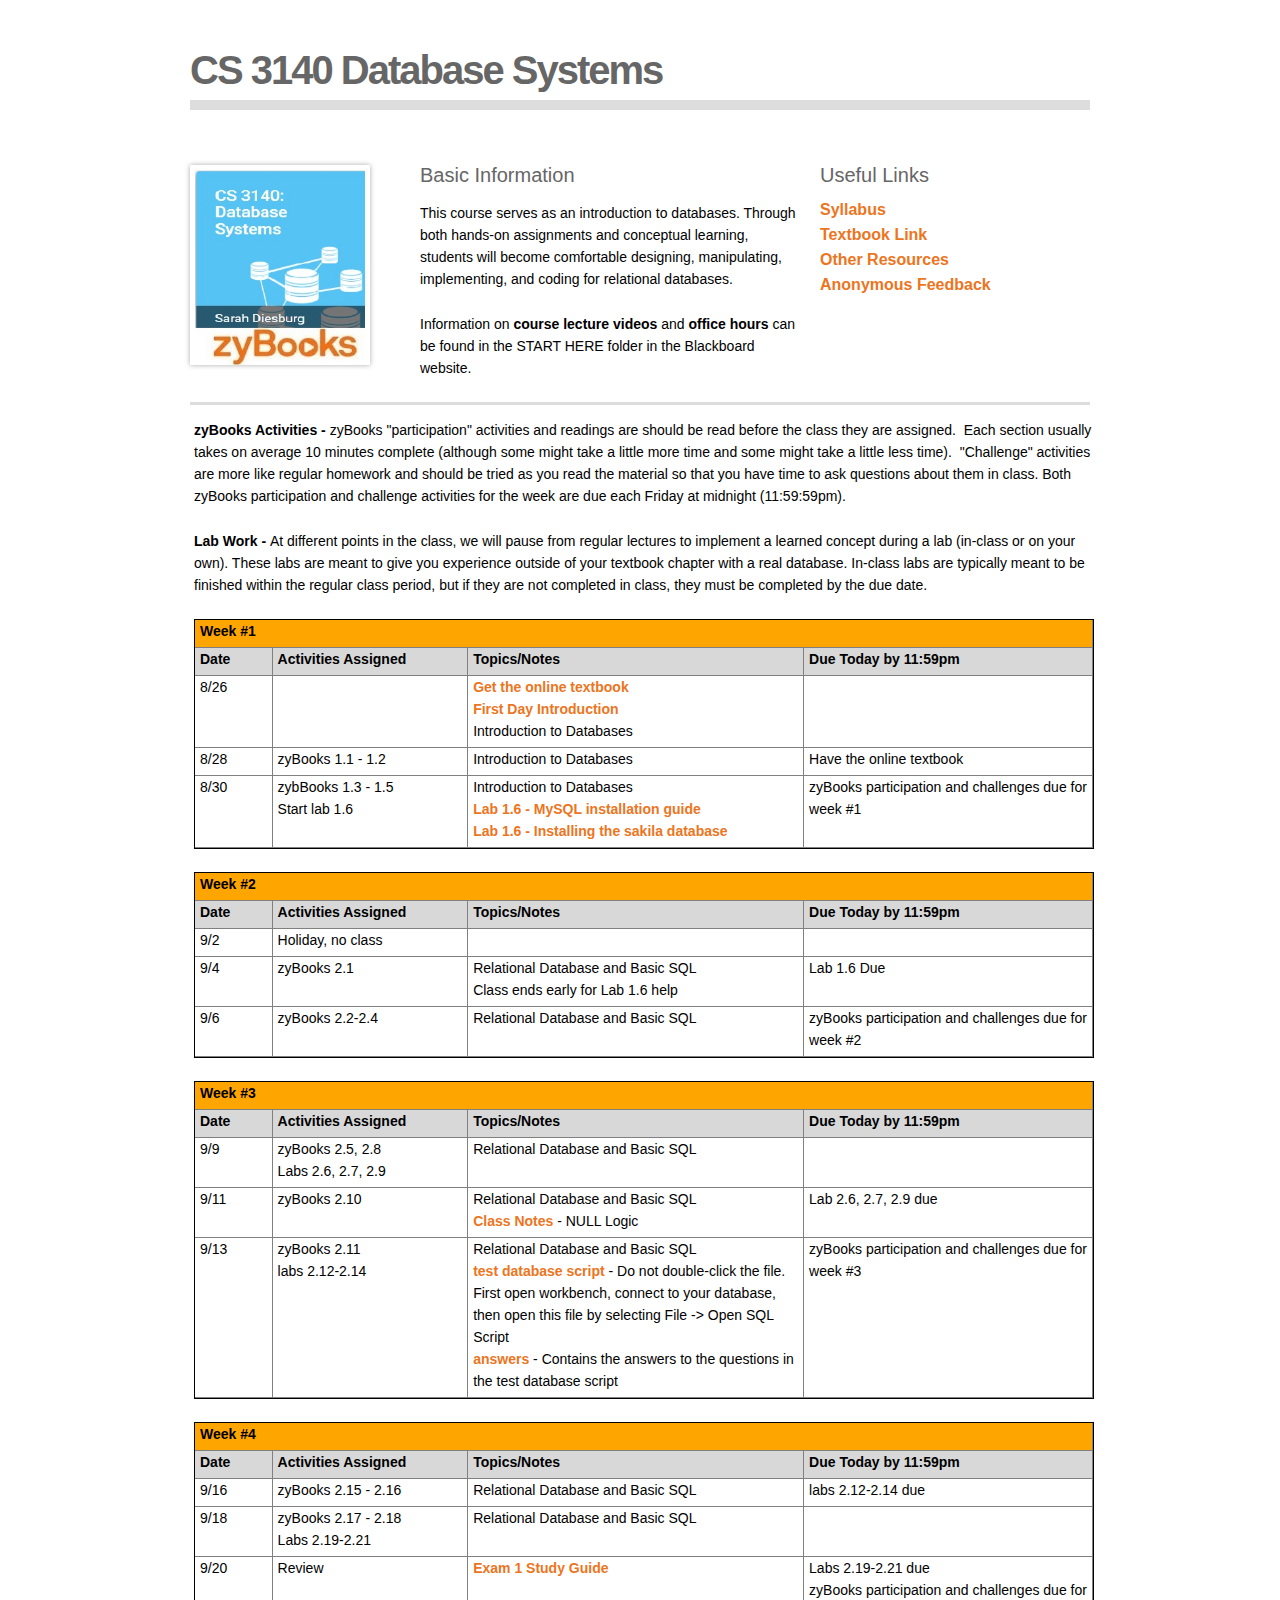
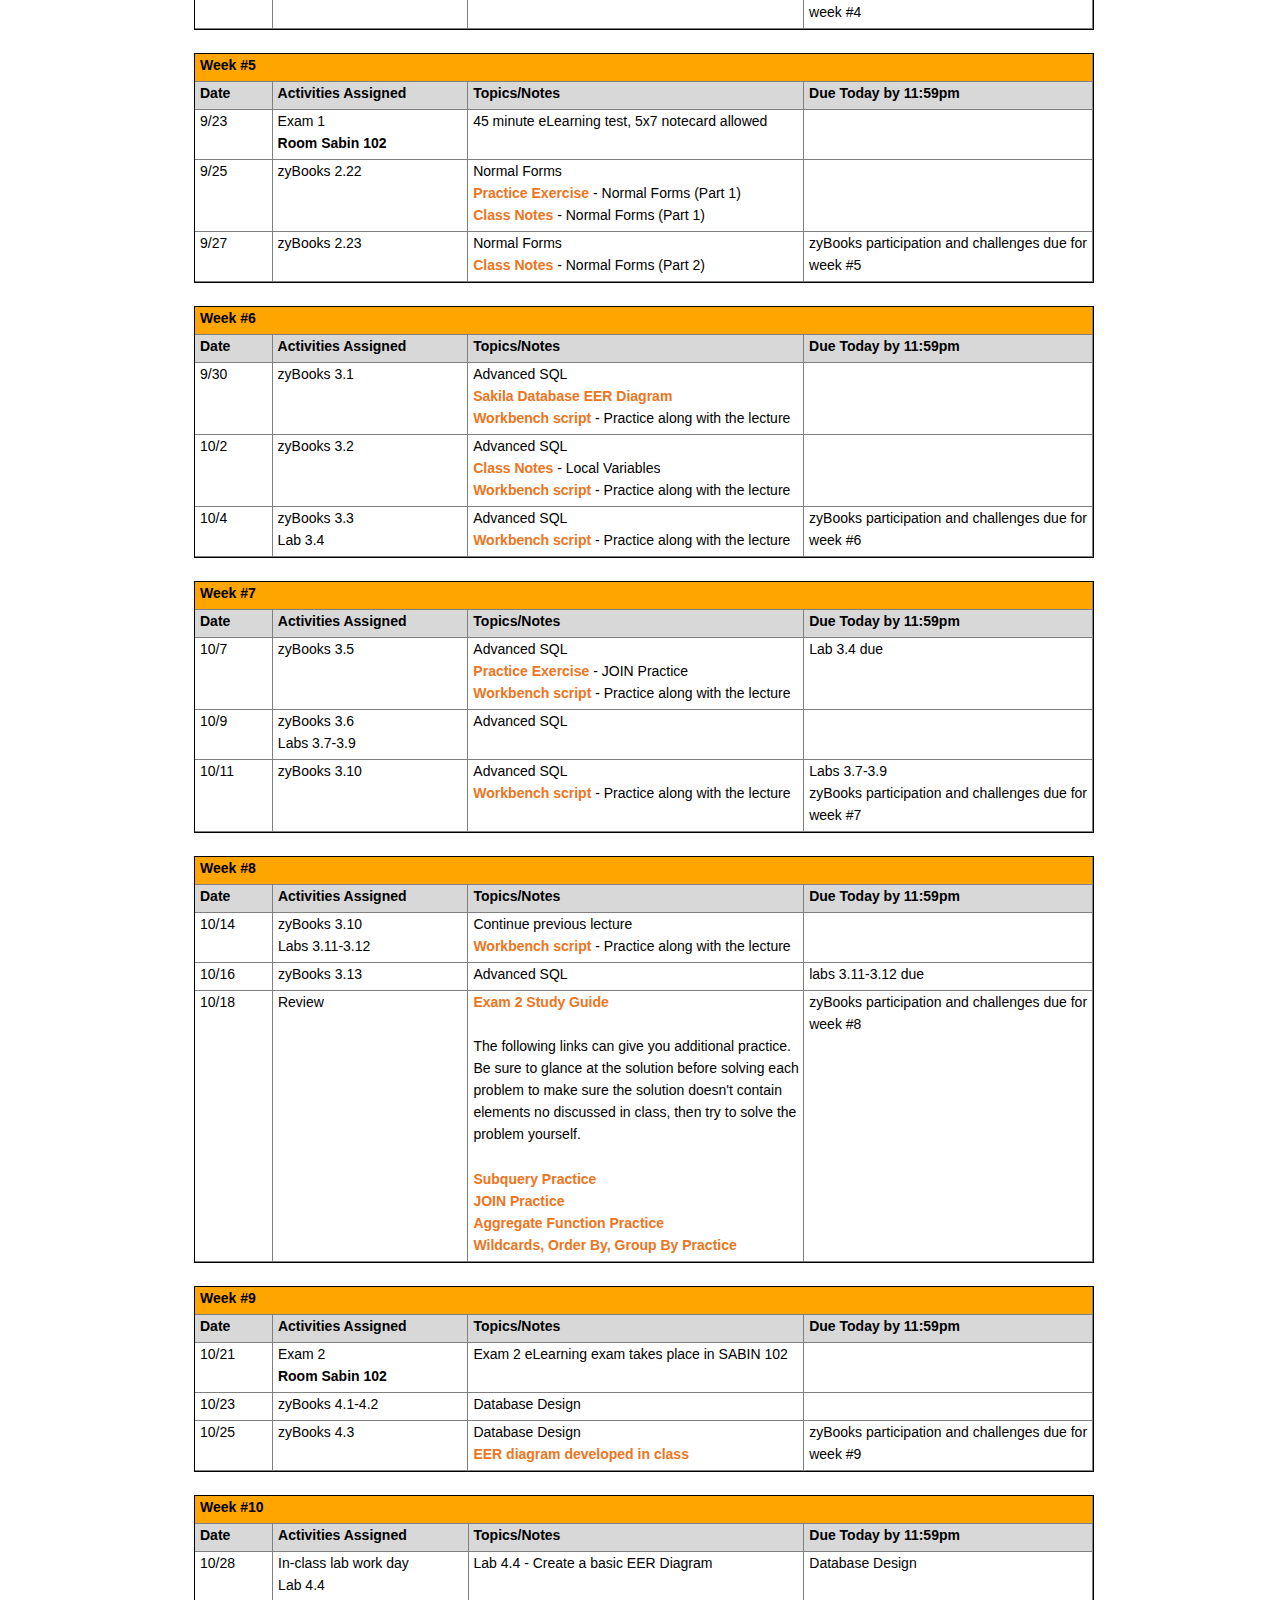
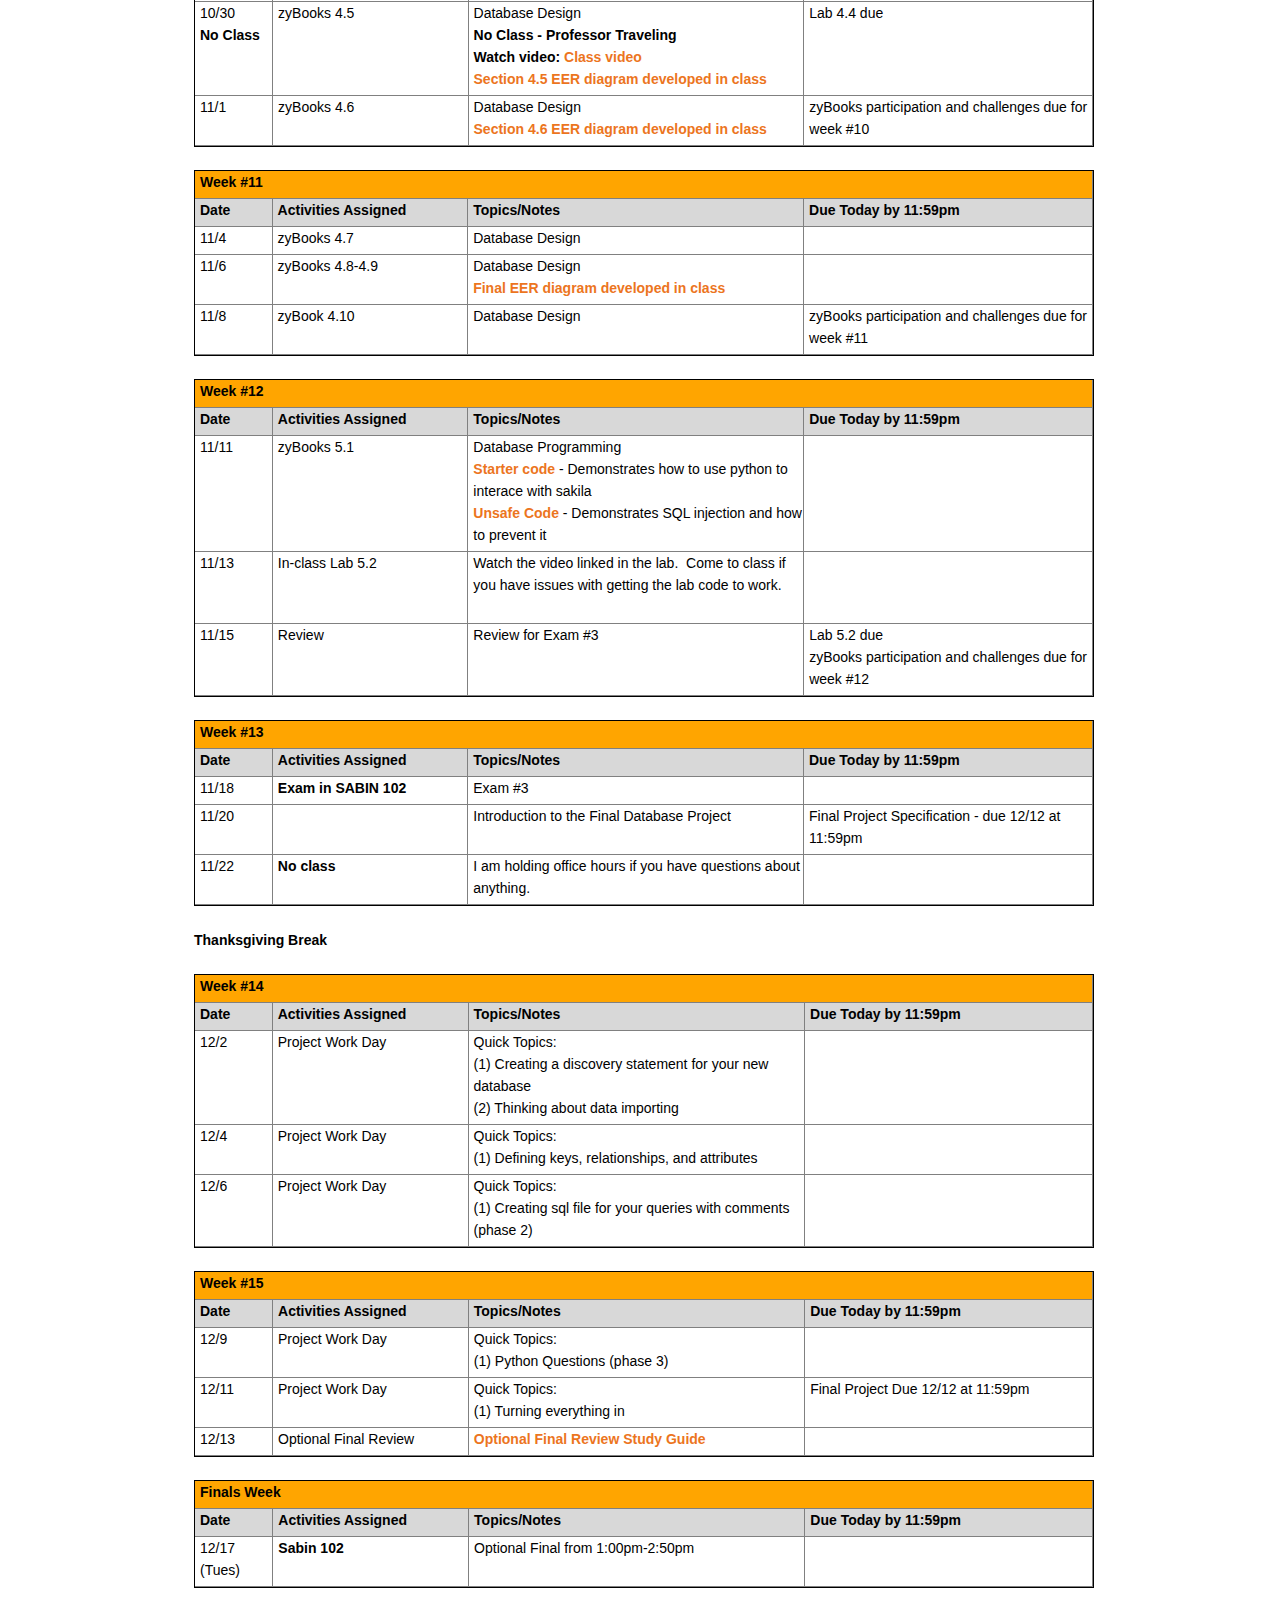
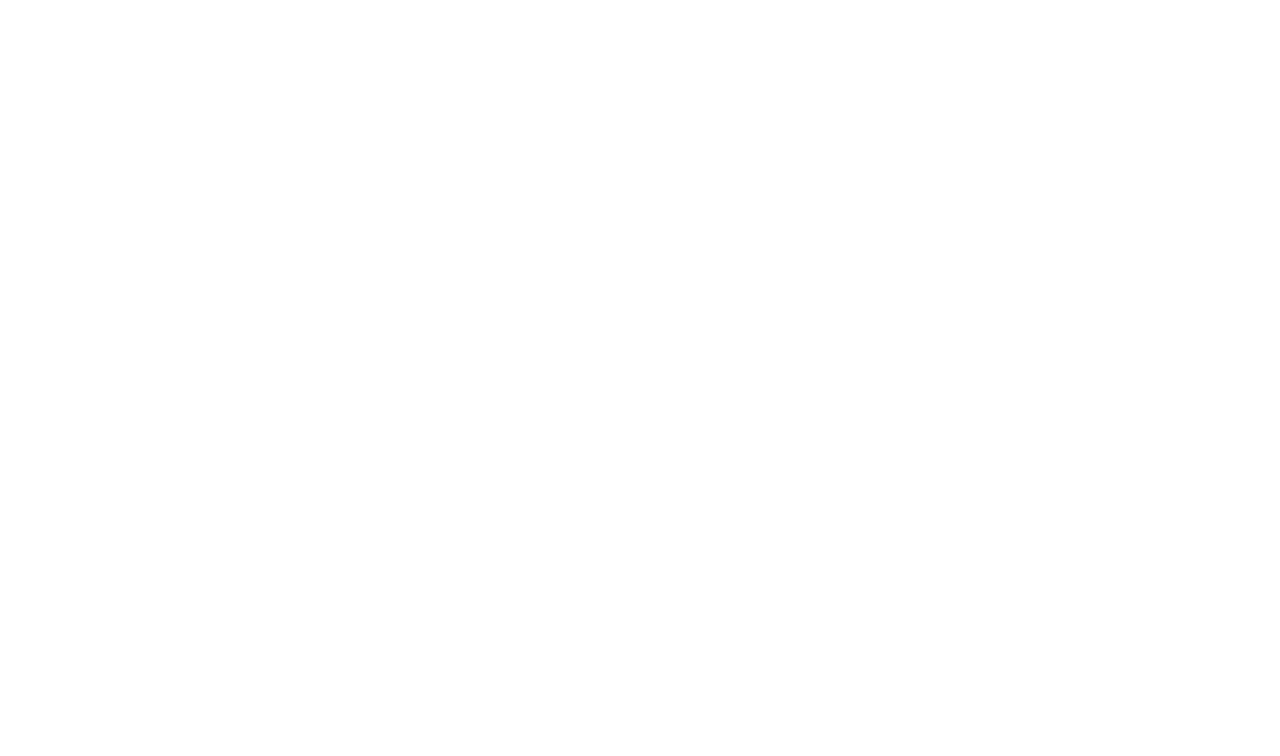
==== commit 940cce64: "Adding an example of sql injection and how to prevent it." ====
--- a/index.htm
+++ b/index.htm
@@ -572,13 +572,14 @@
     <td> 11/11</td>
     <td >zyBooks 5.1</td>
     <td >Database Programming<br>
-	  <a href="sakila_starter.py">Python code</a></td>
+	  <a href="sakila_starter.py">Starter code</a> - Demonstrates how to use python to interace with sakila<br>
+	  <a href="sql-injection.py">Unsafe Code</a> - Demonstrates SQL injection and how to prevent it</td>
     <td ></td>
   </tr>
   <tr height="23" >
     <td>11/13</td>
     <td >In-class Lab 5.2</td>
-	  <td>Bring your laptop! </td>
+	  <td>Watch the video linked in the lab.&nbsp; Come to class if you have issues with getting the lab code to work.&nbsp; &nbsp; &nbsp; &nbsp; &nbsp; &nbsp; &nbsp; &nbsp; &nbsp; </td>
 <td ></td>
   </tr>
 	 
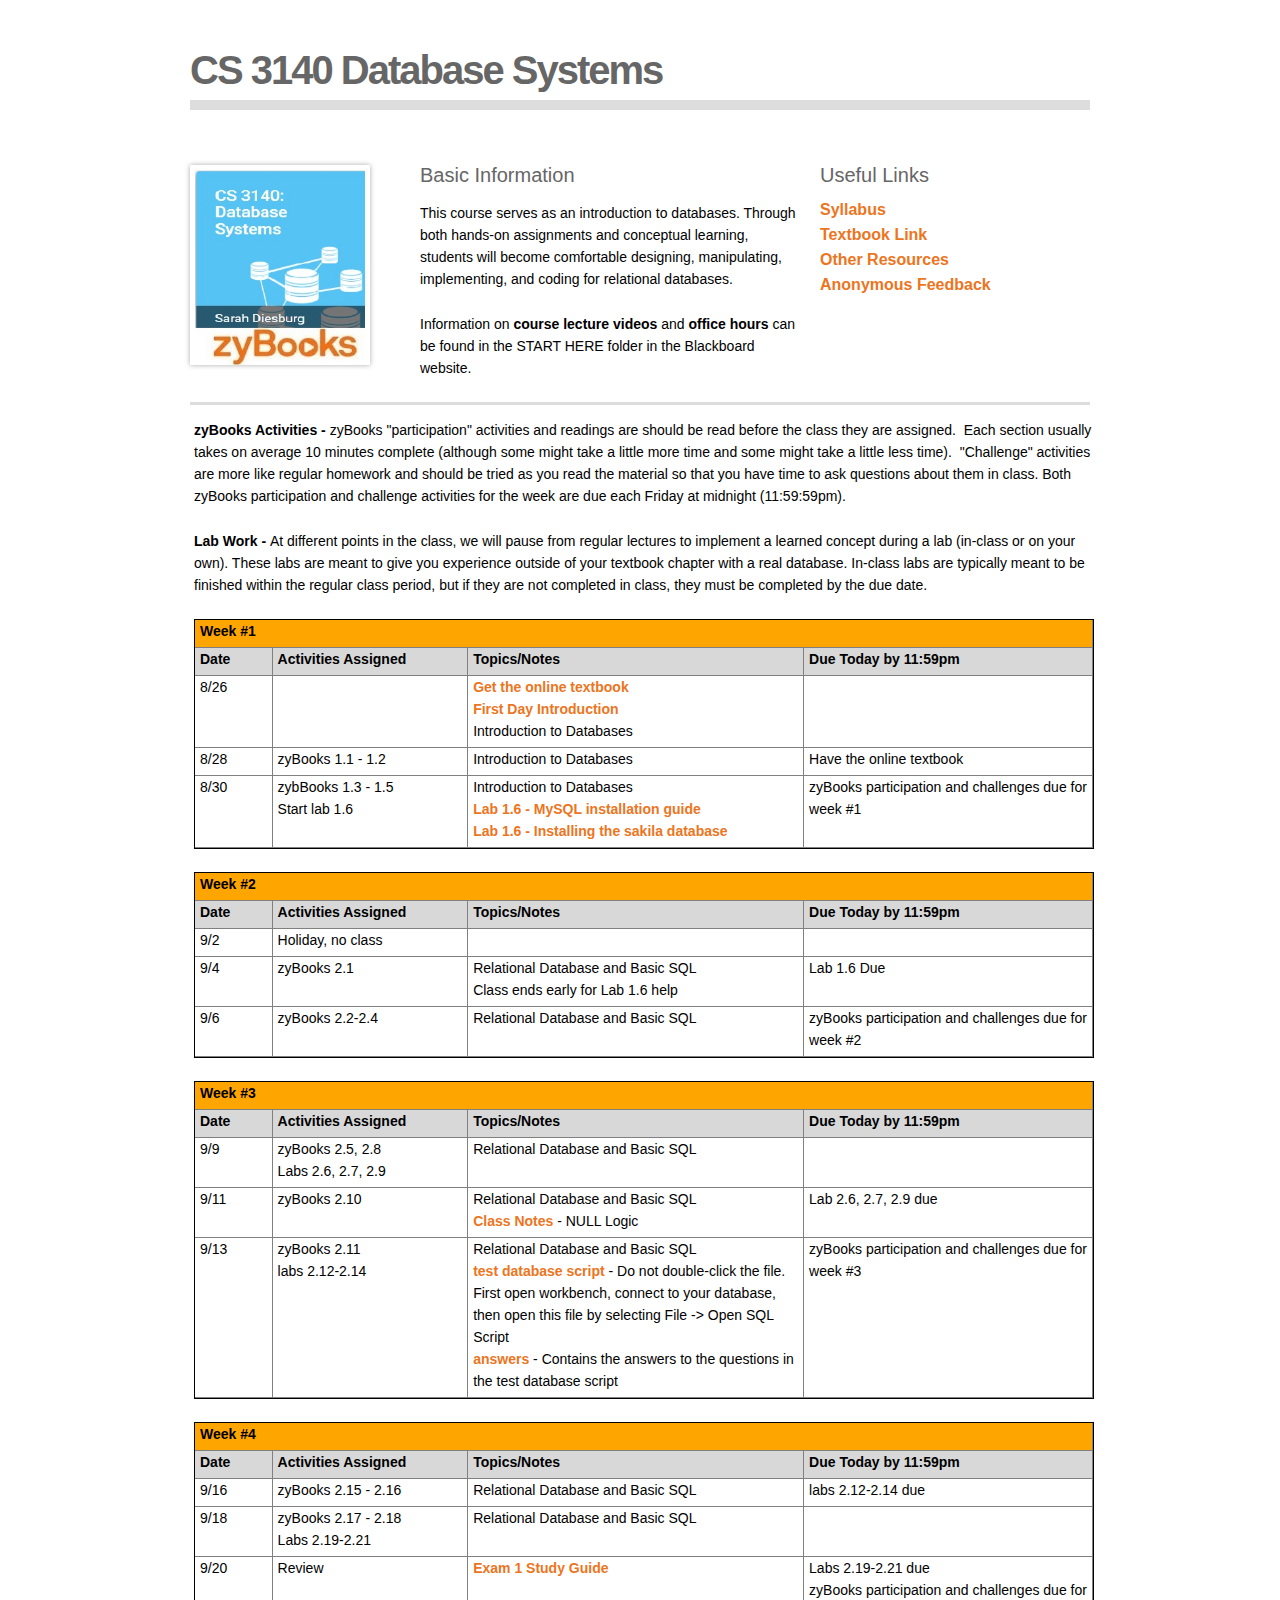
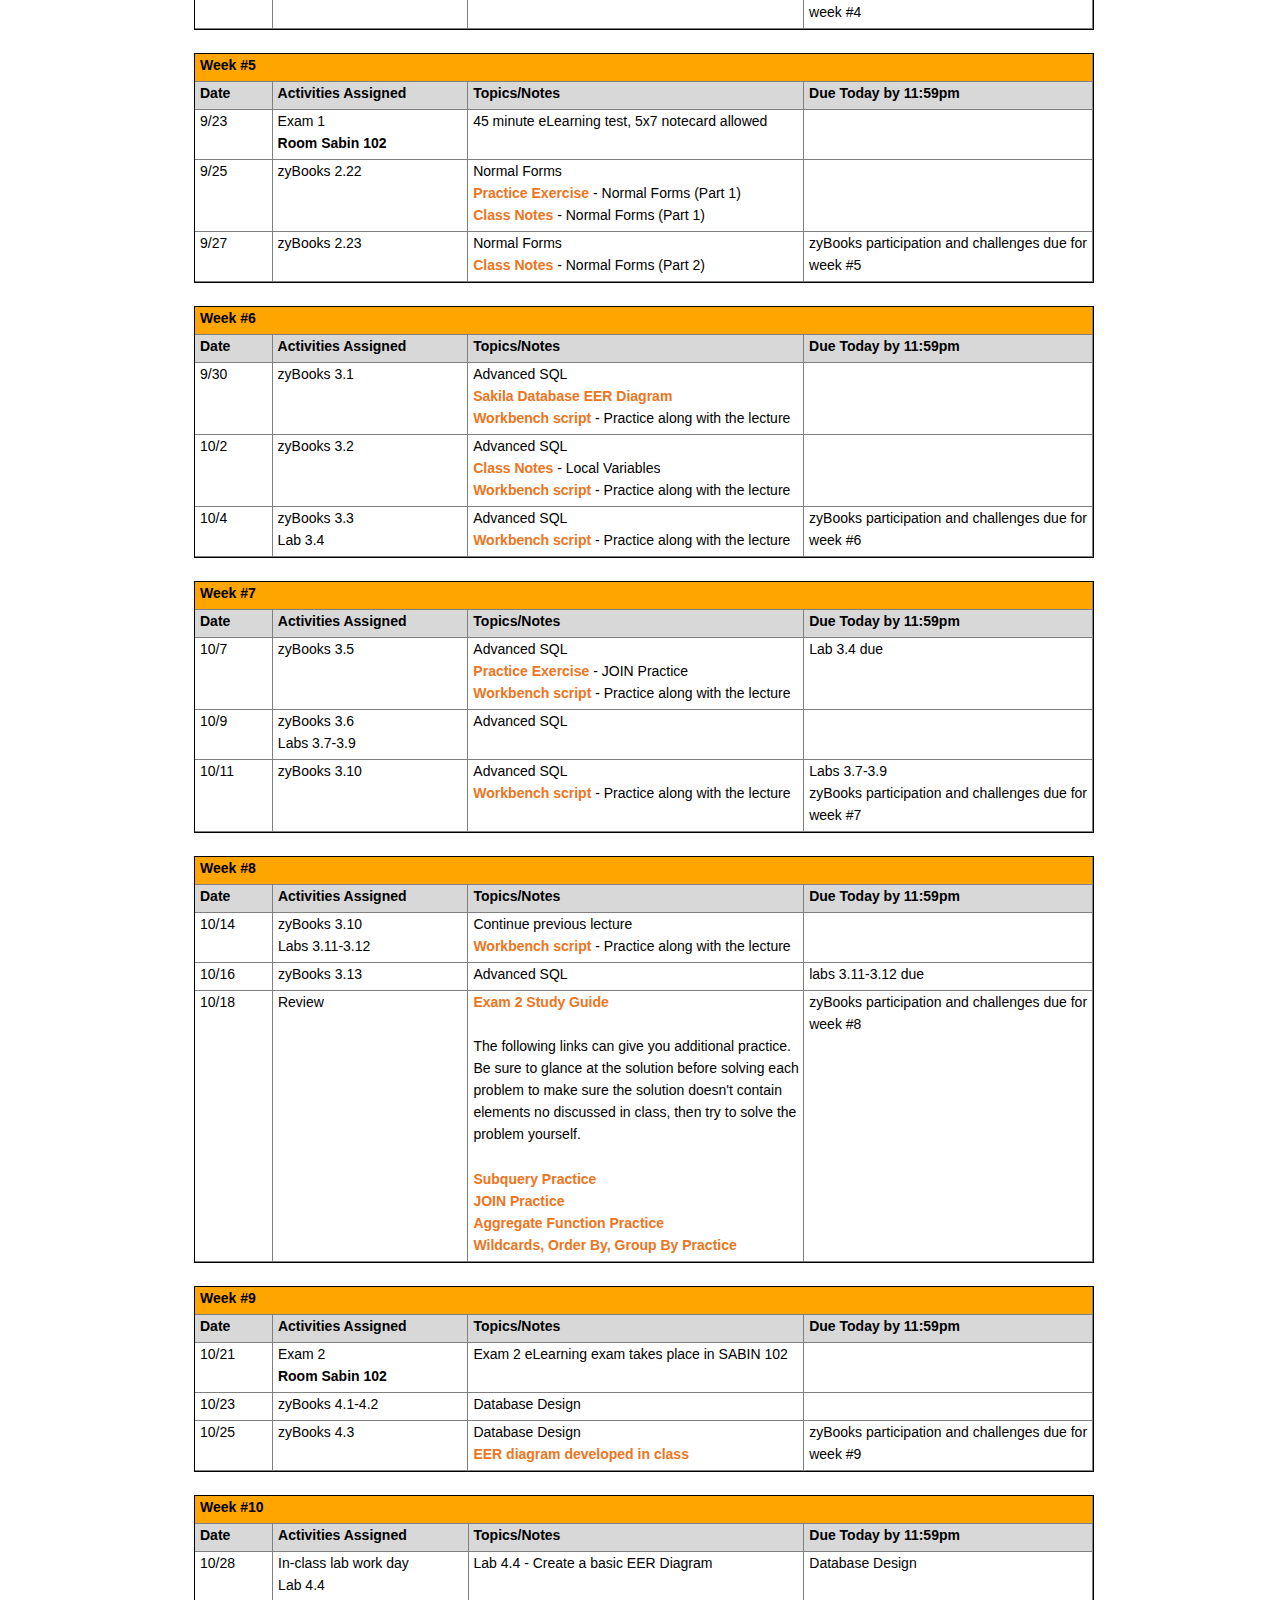
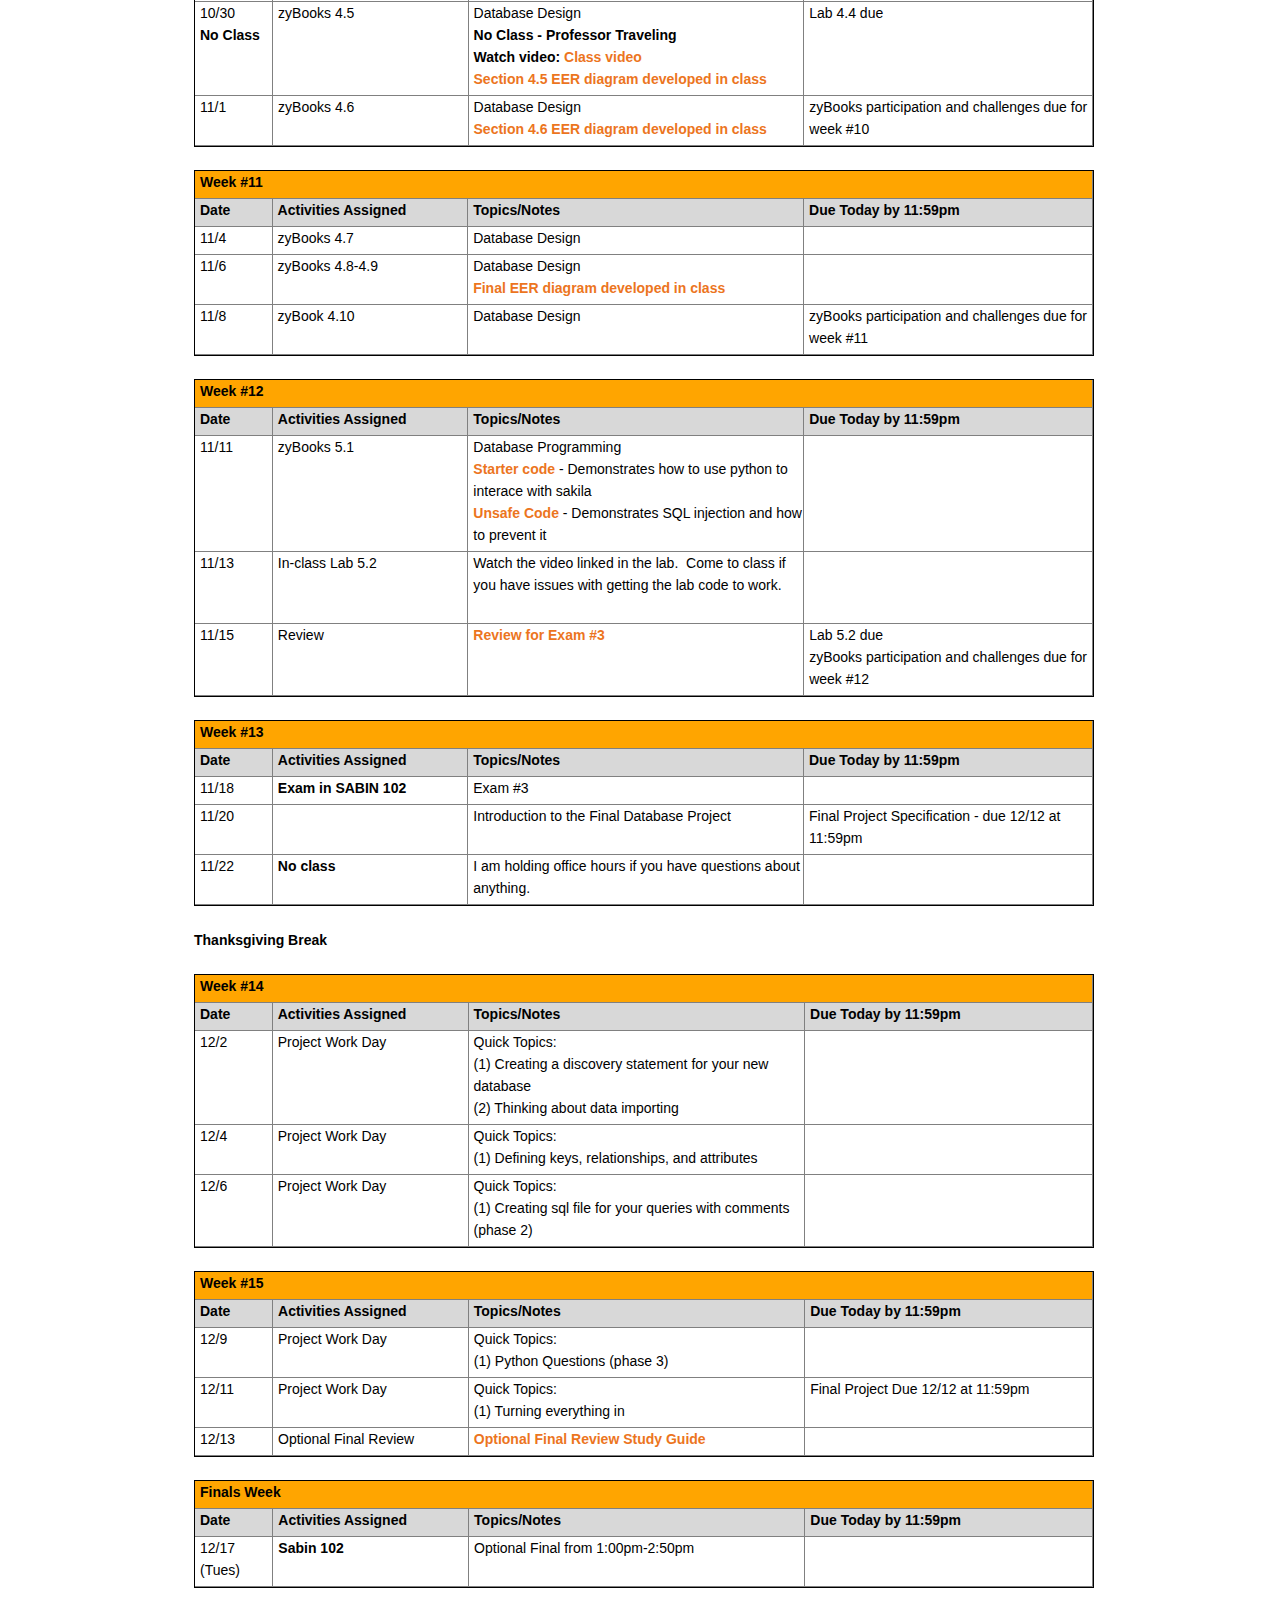
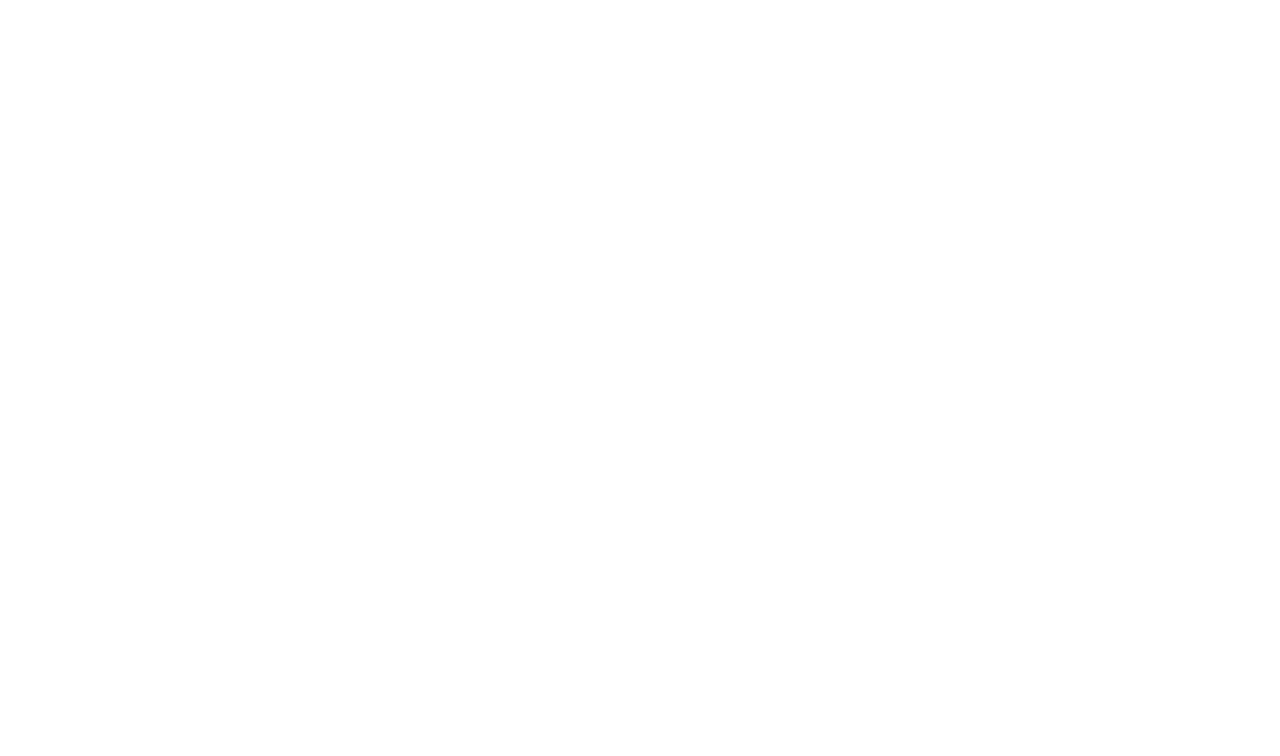
==== commit ea972b8f: "Sharing the exam 3 study guide." ====
--- a/index.htm
+++ b/index.htm
@@ -586,7 +586,7 @@
   <tr height="23" >
     <td >11/15</td>
     <td >Review</td>
-    <td ><!--a href="https://docs.google.com/document/d/1zJfjjwxMYoZsNZ6EtEJxKZF5NyKrAPb9_XMis_UA3f4/edit?usp=sharing"-->Review for Exam #3<!--/a--></td>
+    <td ><a href="https://docs.google.com/document/d/1aRzzY5H0dvCgZqg5LVUUD4rHaEN4EFNCa9bgVaAPe0U/edit?usp=sharing">Review for Exam #3</a></td>
     <td >Lab 5.2 due<br>zyBooks participation and challenges due for week #12</td>
   </tr>
 	
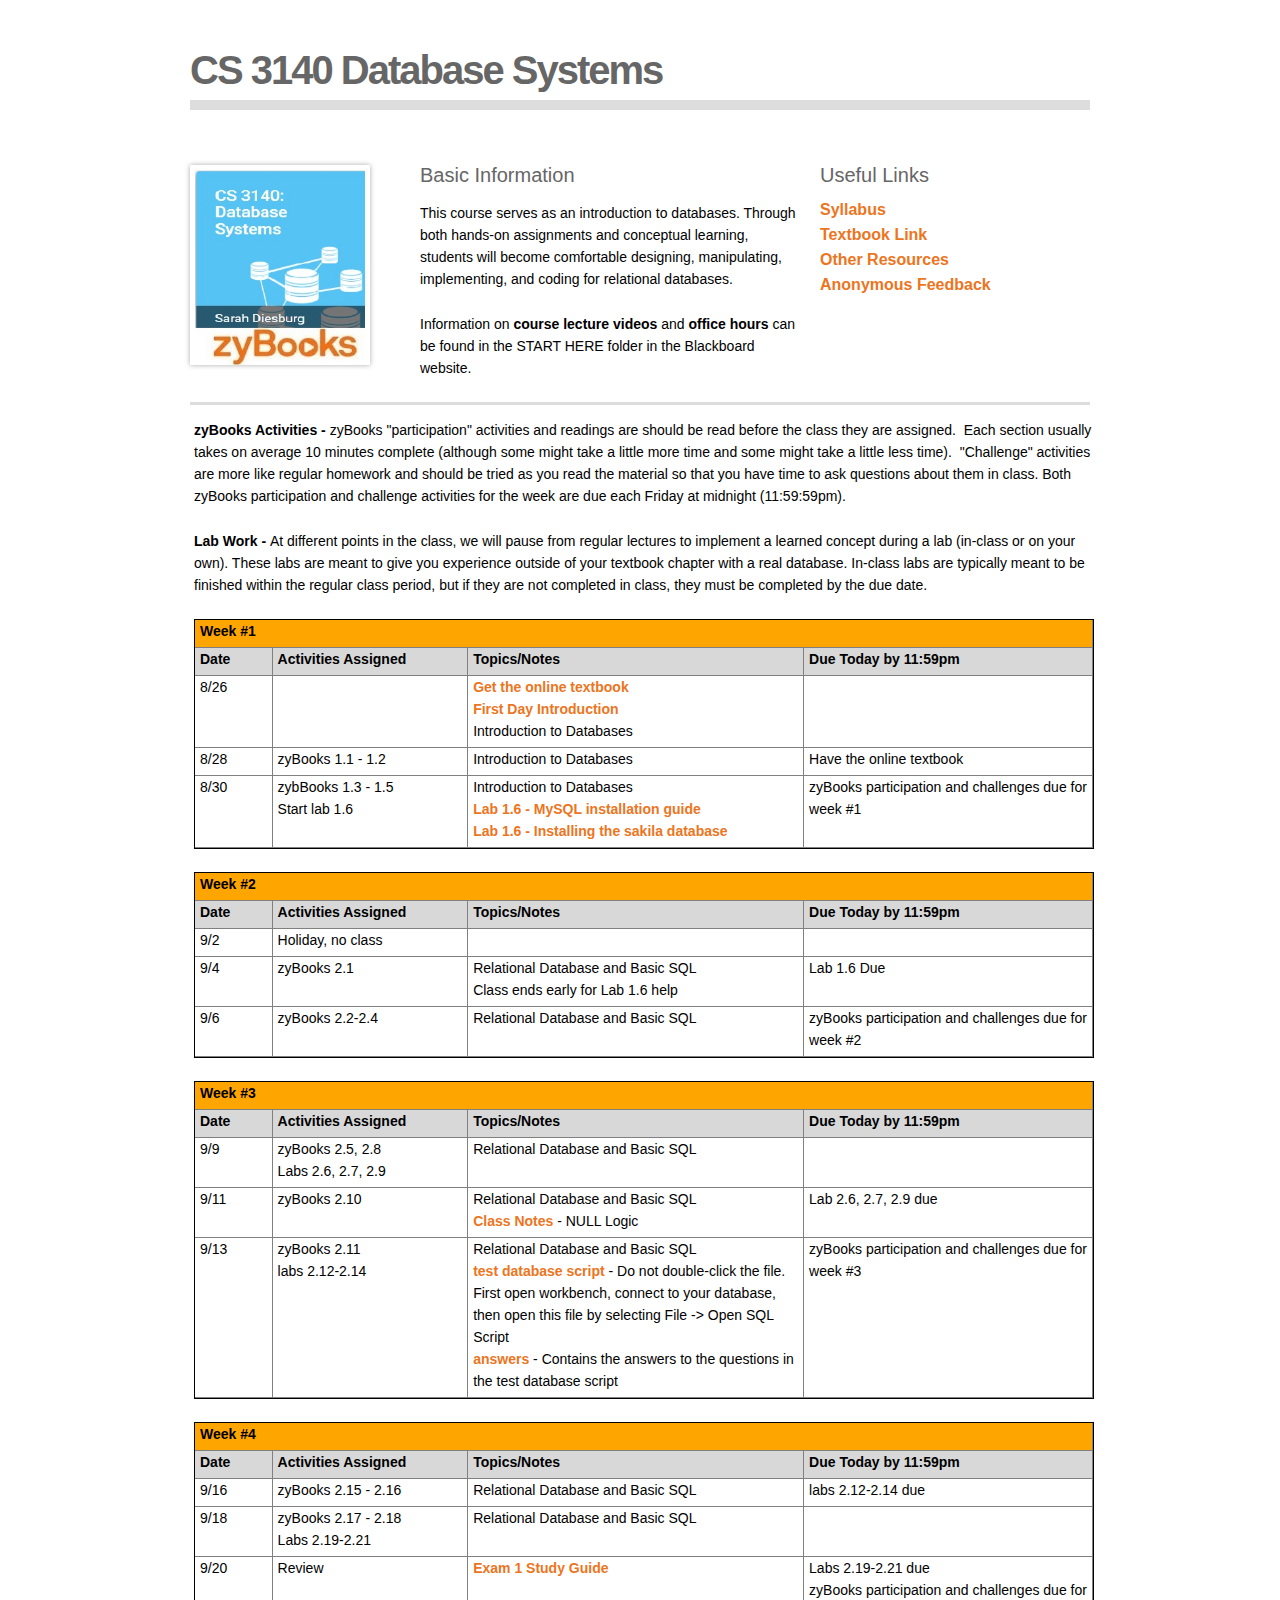
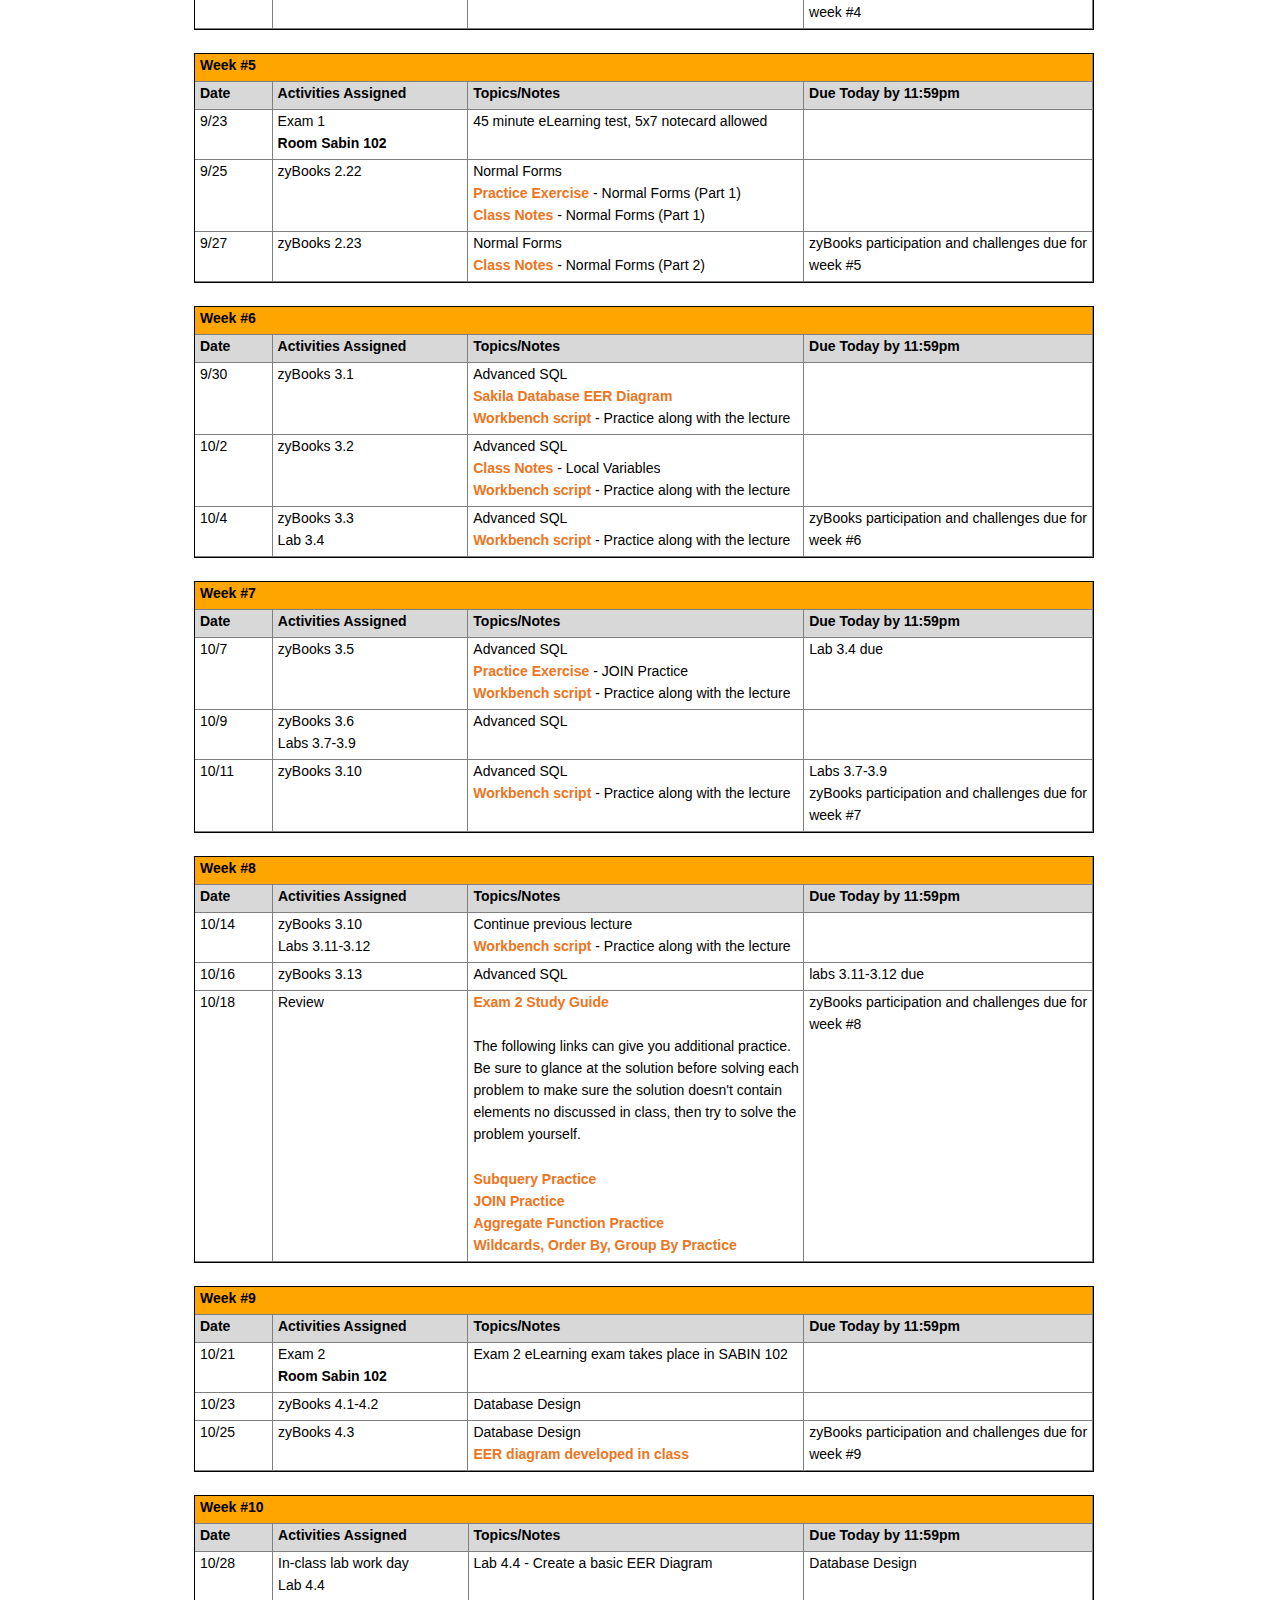
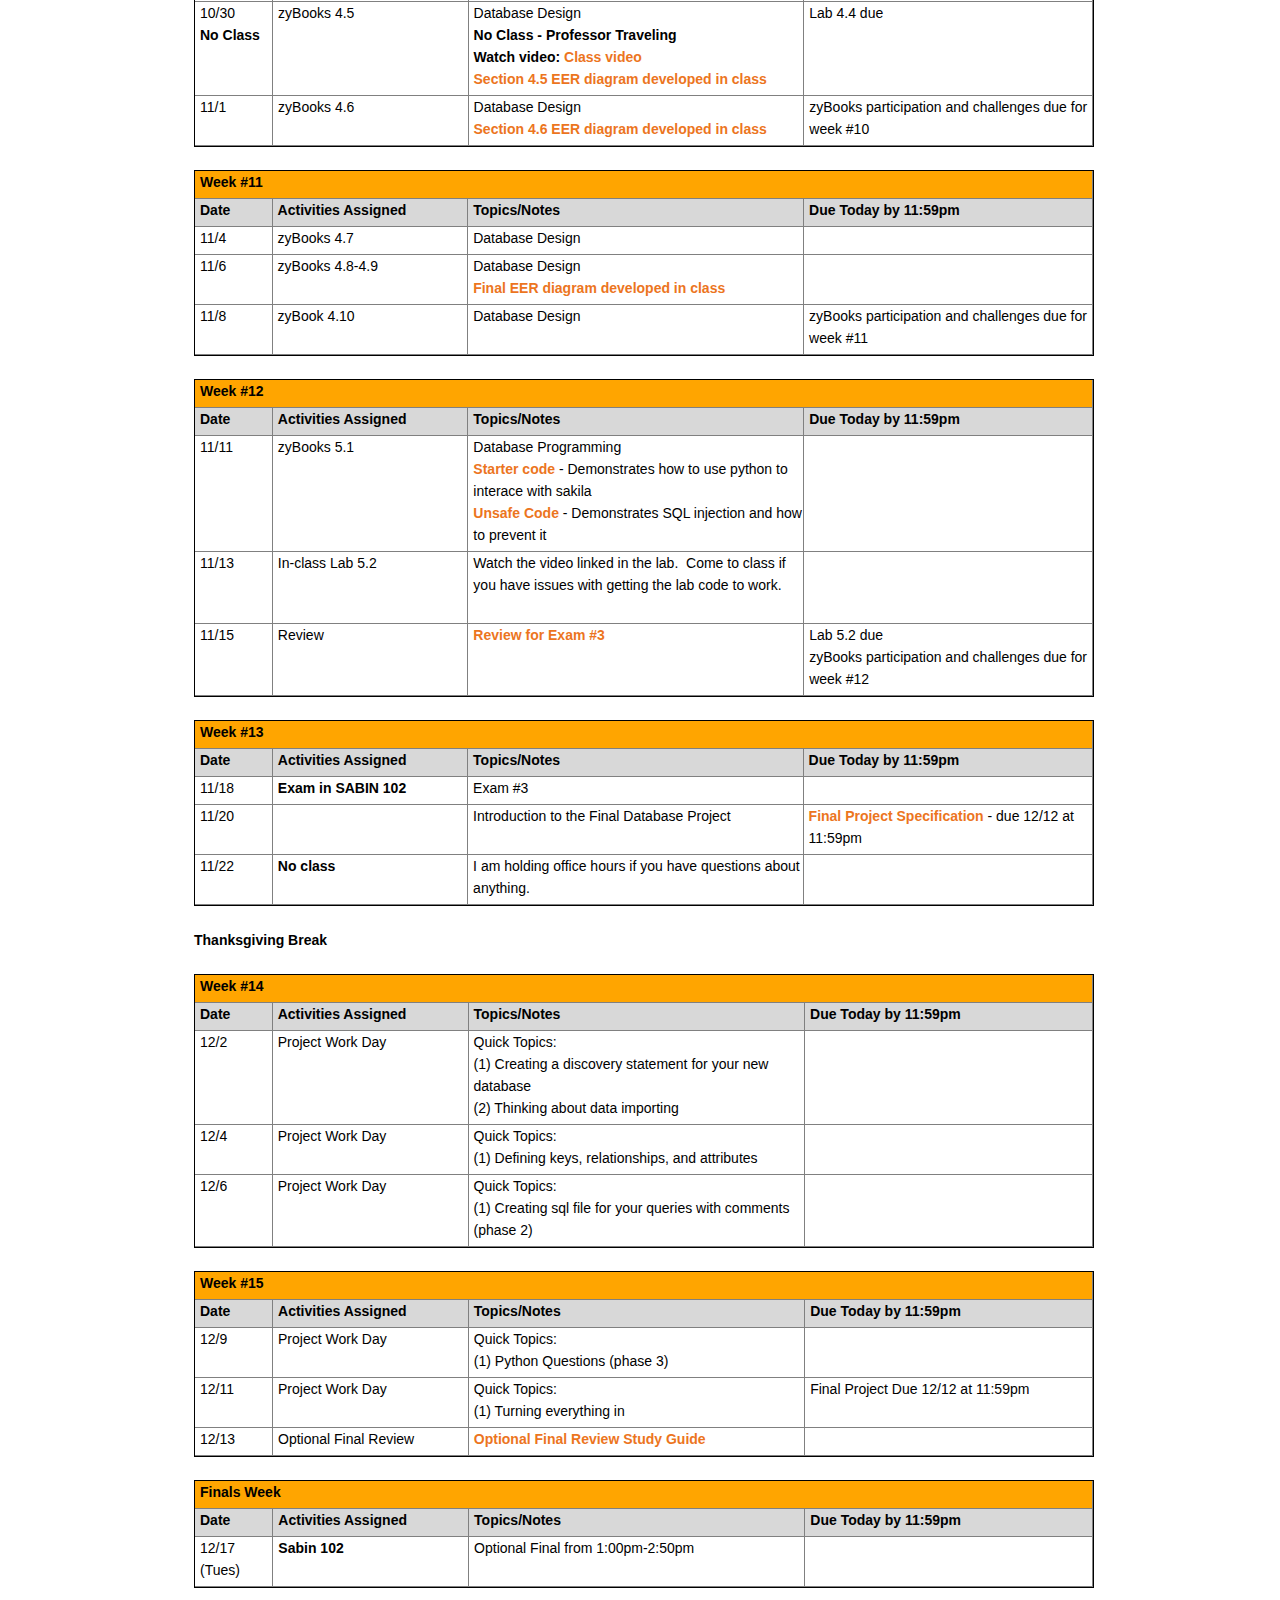
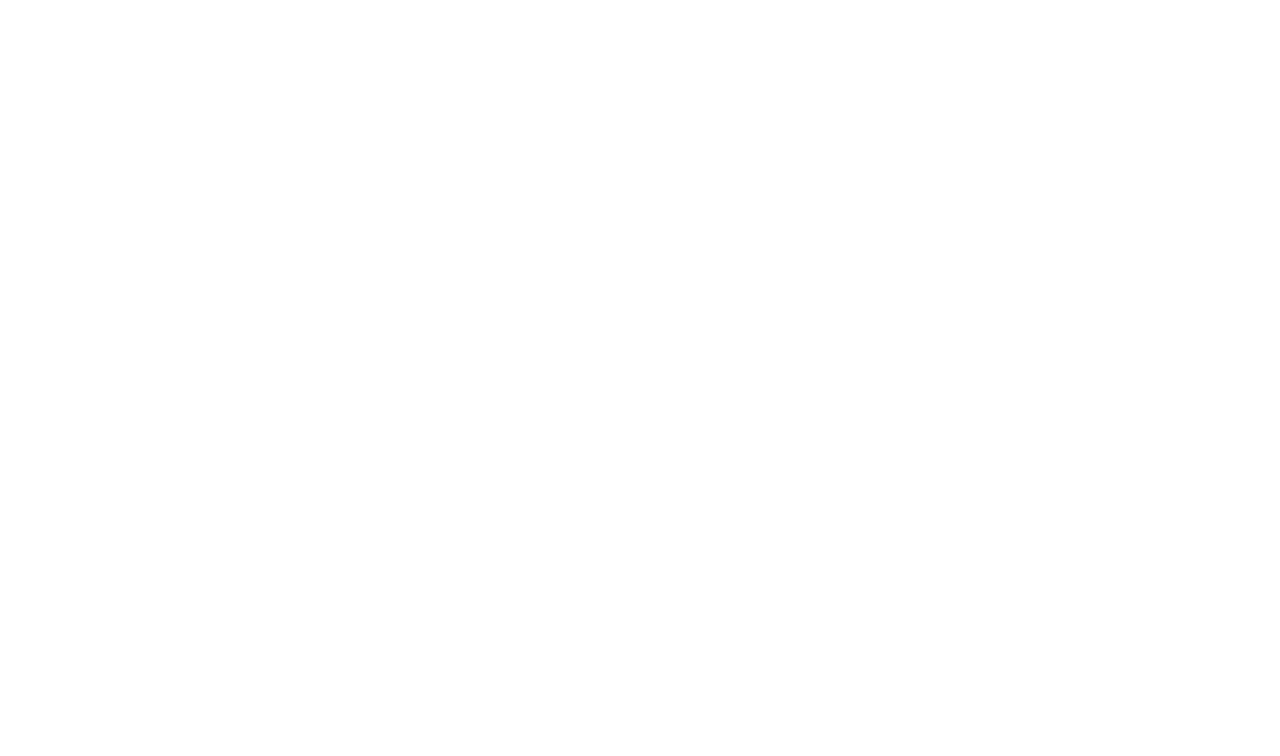
==== commit dea3652e: "Adding link to final project" ====
--- a/index.htm
+++ b/index.htm
@@ -619,9 +619,9 @@
     <td > 11/20</td>
     <td></td>
     <td >Introduction to the Final Database Project</td>
-    <td ><!--a href="https://docs.google.com/document/d/1SfyoU8zVqlKv-bpWCPvM9Os3chzYd74CjH2kQq52Jl8/edit?usp=sharing"-->
+    <td ><a href="https://docs.google.com/document/d/1SfyoU8zVqlKv-bpWCPvM9Os3chzYd74CjH2kQq52Jl8/edit?usp=sharing">
       Final Project Specification
-        <!--/a-->
+        </a>
 - due 12/12 at 11:59pm </td>
   </tr>
 	
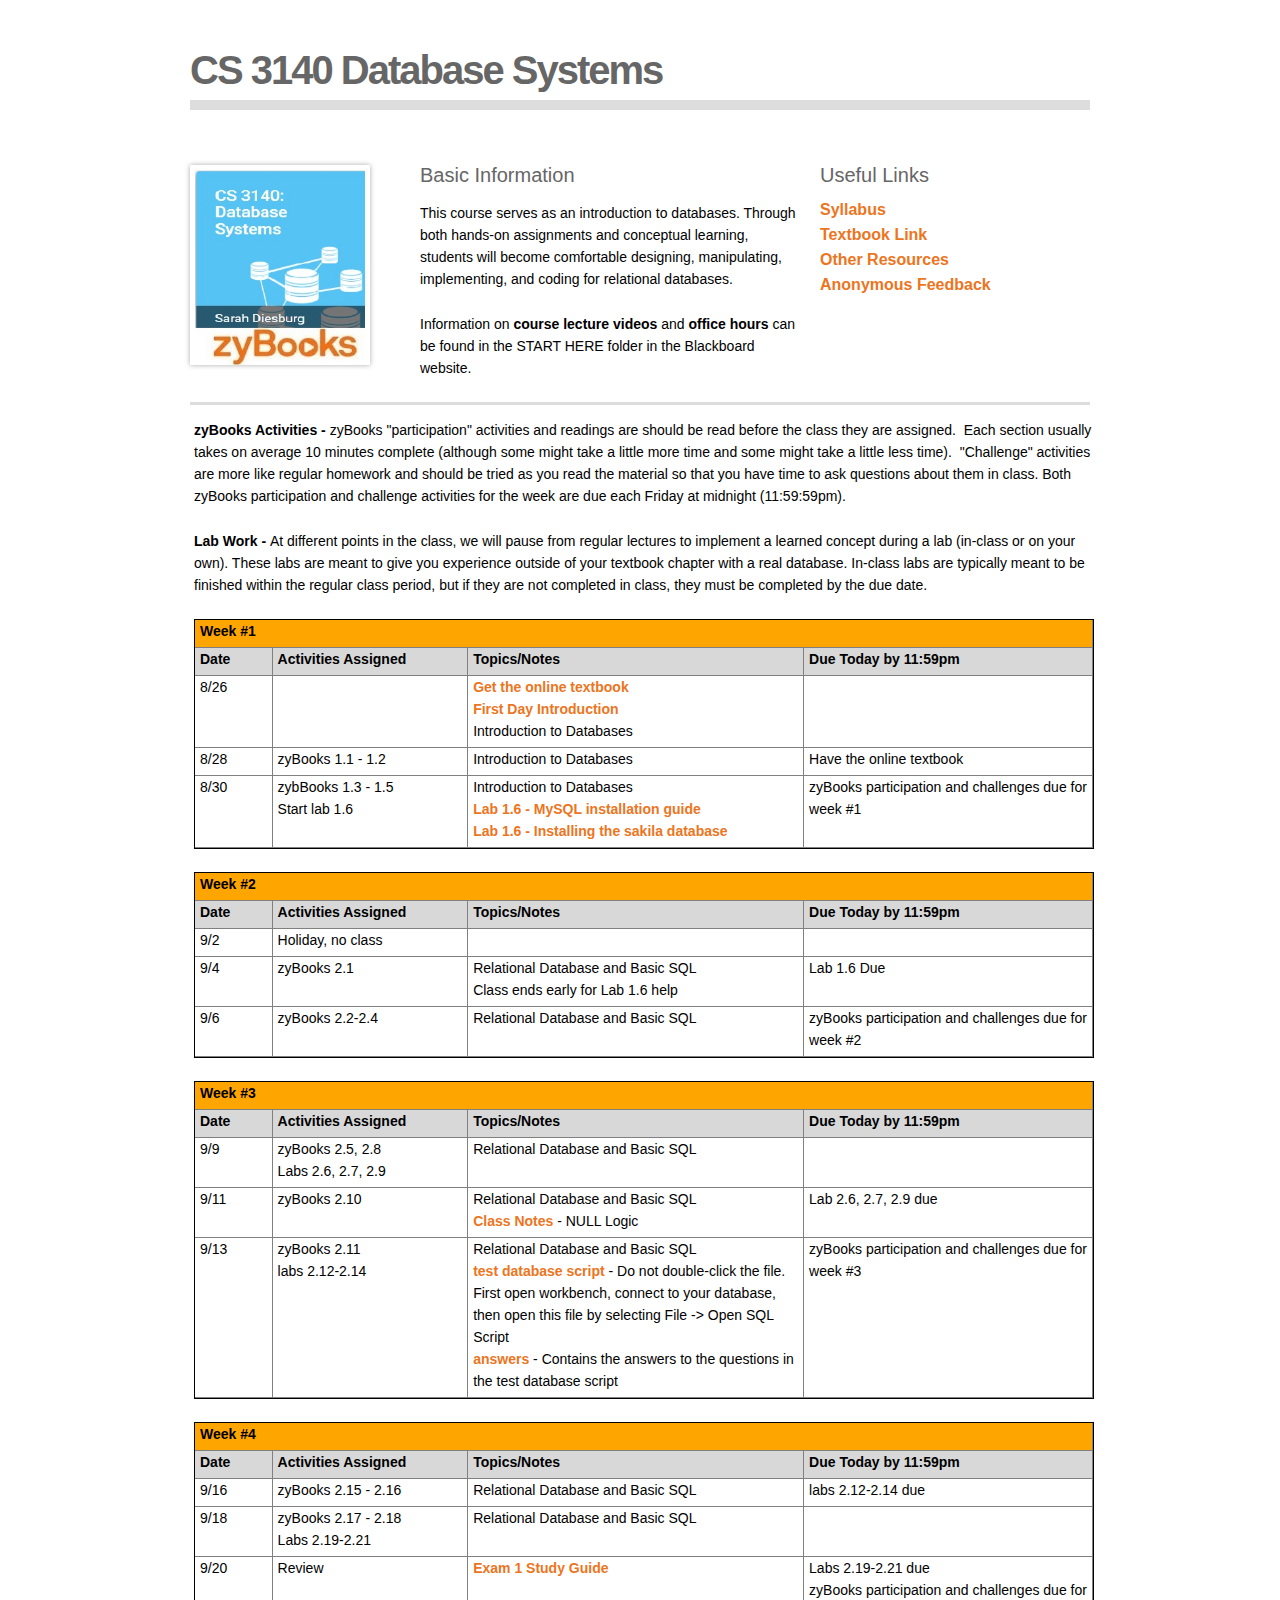
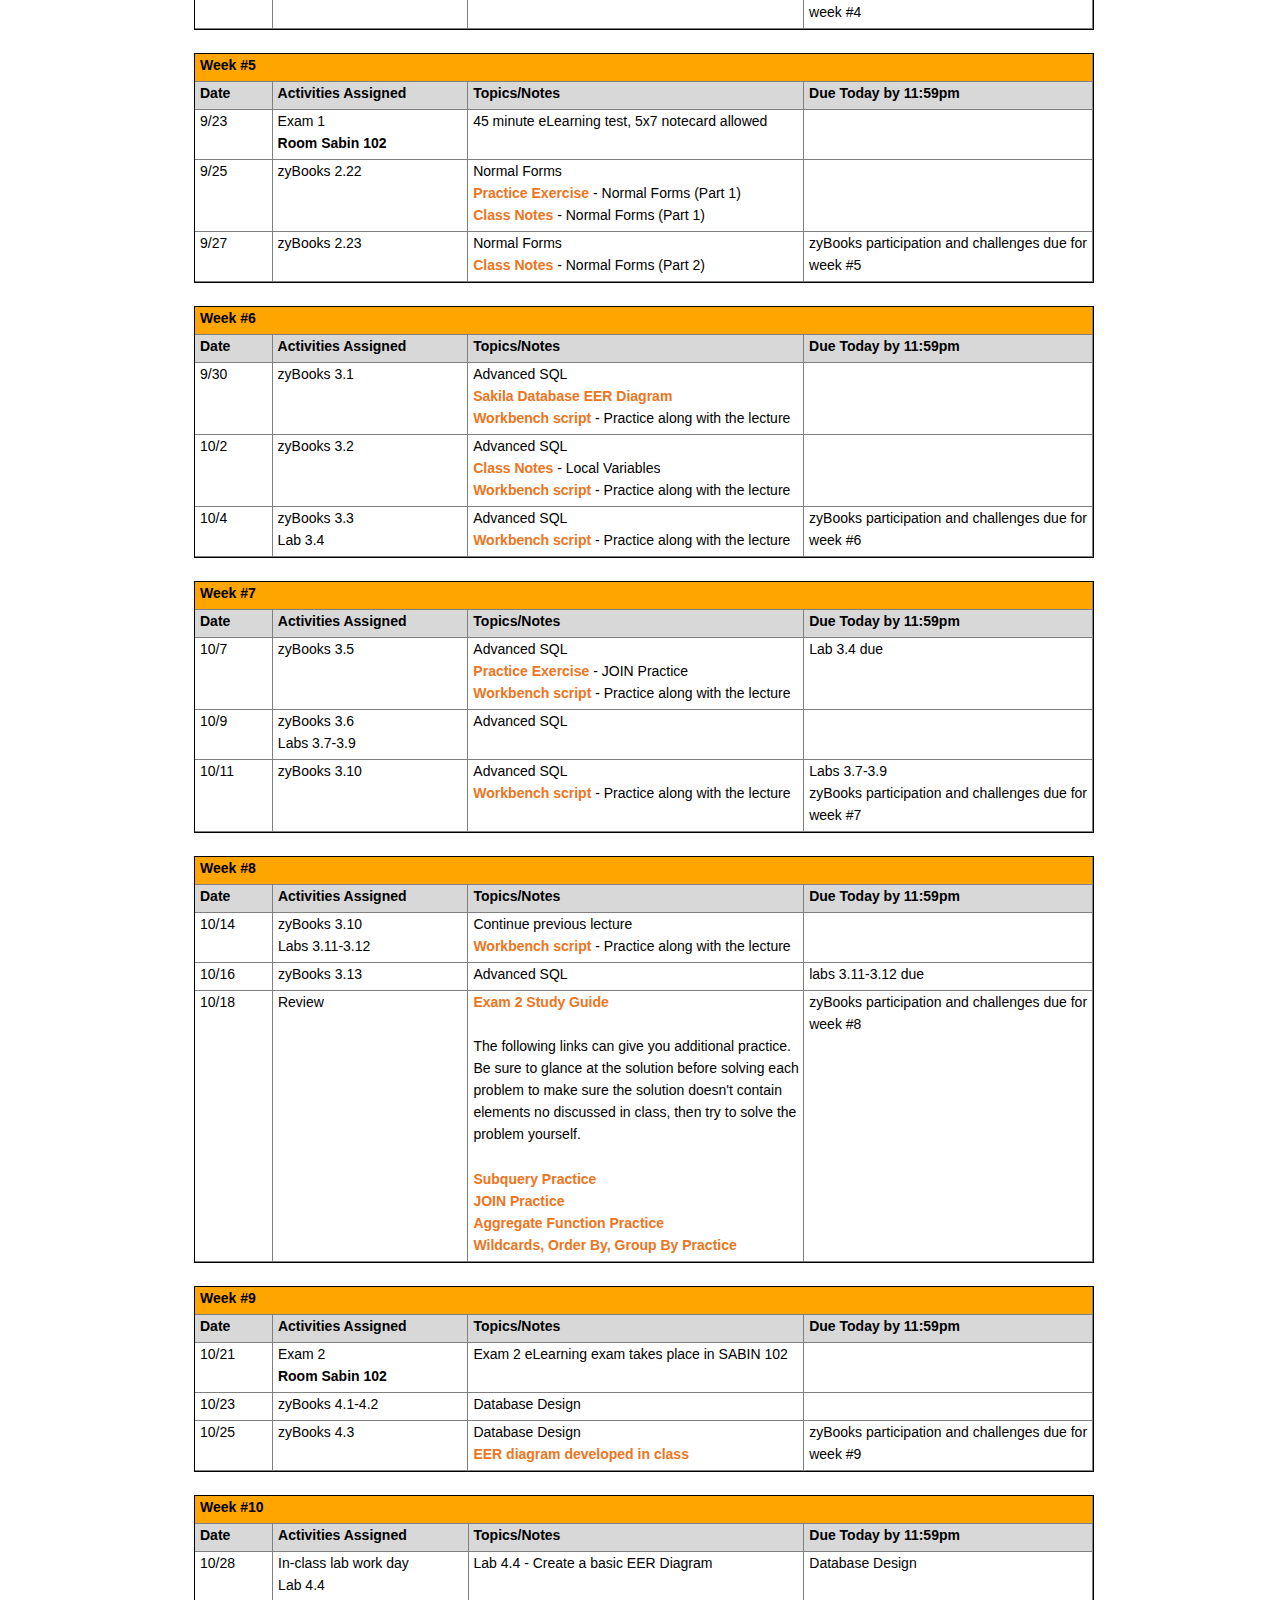
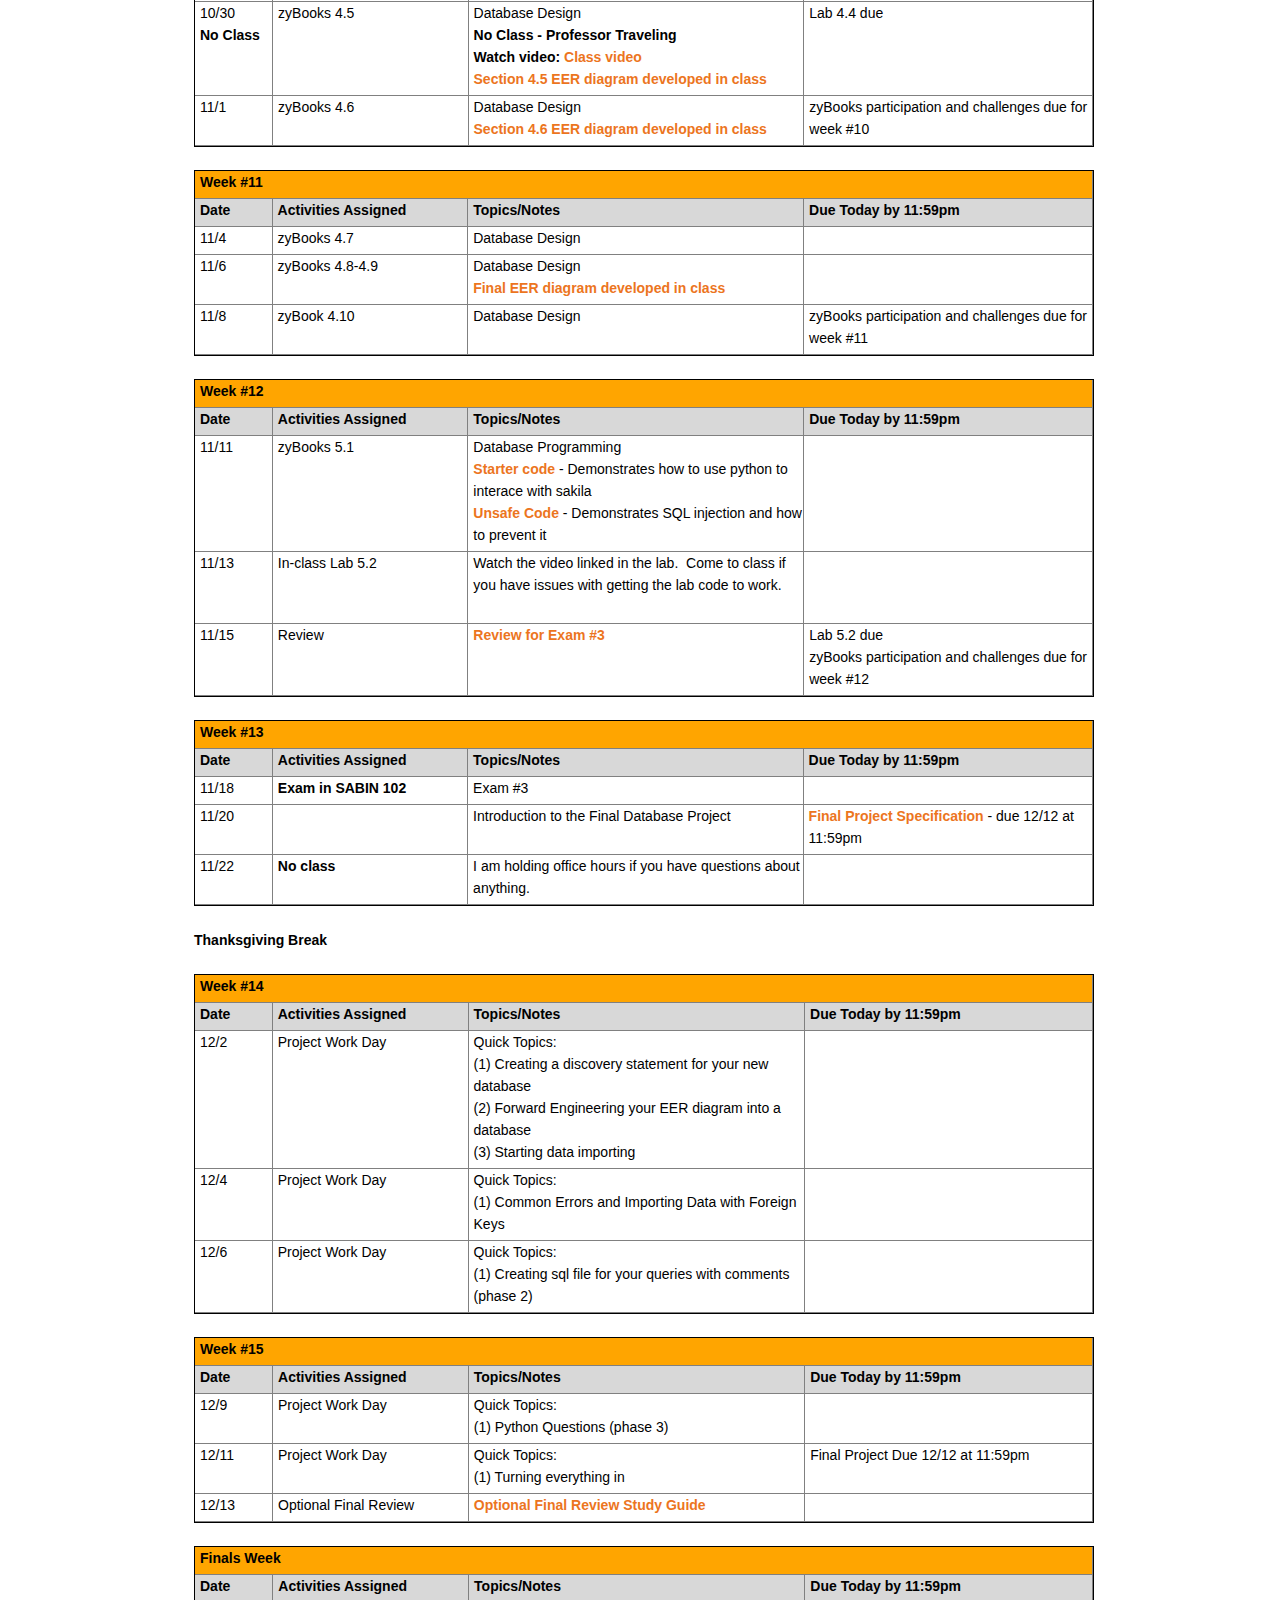
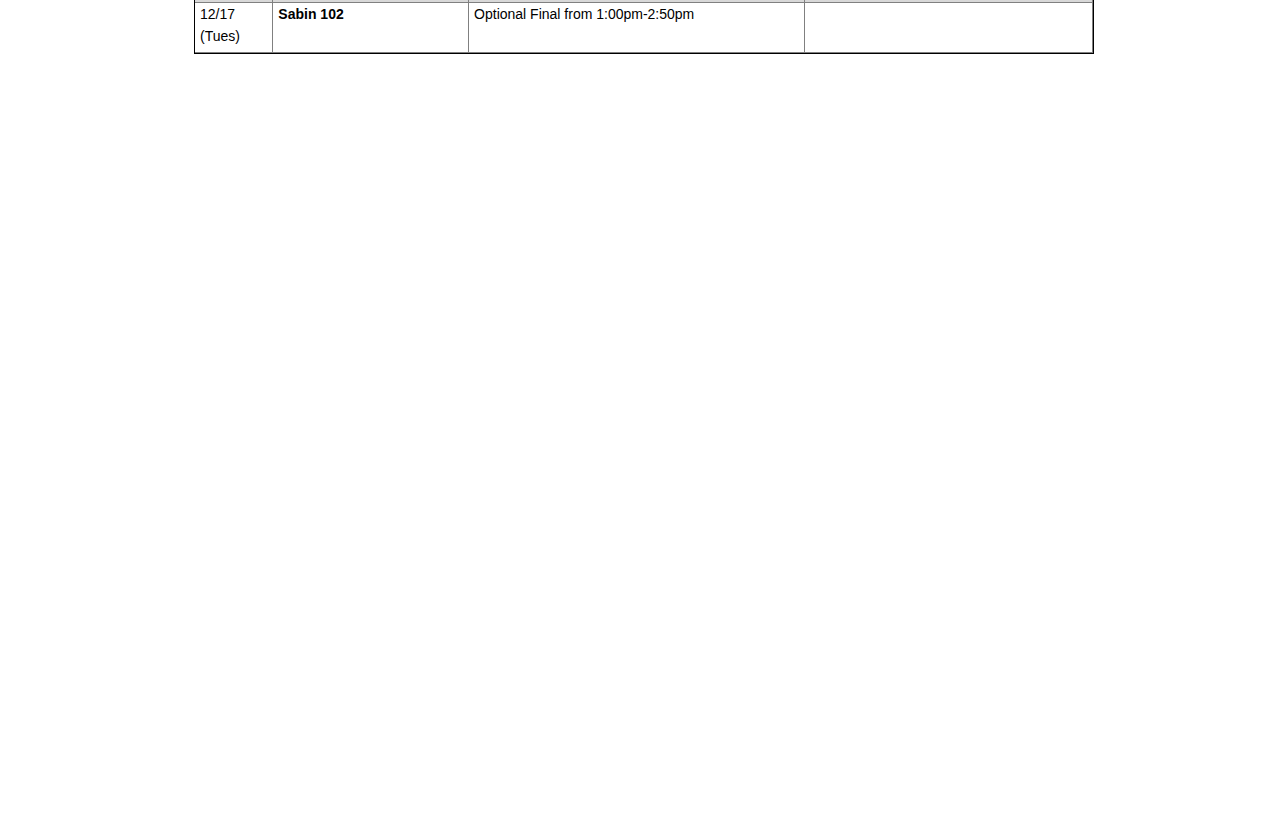
==== commit eee66aa7: "Quick talk topics updated." ====
--- a/index.htm
+++ b/index.htm
@@ -658,14 +658,16 @@
   <tr height="23">
     <td > 12/2</td>
     <td >Project Work Day</td>
-    <td >Quick Topics:<br>(1) Creating a discovery statement for your new database<br>(2) Thinking about data importing
+    <td >Quick Topics:<br>(1) Creating a discovery statement for your new database<br>
+		                  (2) Forward Engineering your EER diagram into a database<br>
+		                  (3) Starting data importing
 </td>
     <td >&nbsp;</td>
   </tr>
   <tr height="23" >
     <td > 12/4</td>
     <td >Project Work Day</td>
-    <td >Quick Topics:<br>(1) Defining keys, relationships, and attributes
+    <td >Quick Topics:<br>(1) Common Errors and Importing Data with Foreign Keys
 </td>
     <td >&nbsp;</td>
   </tr>
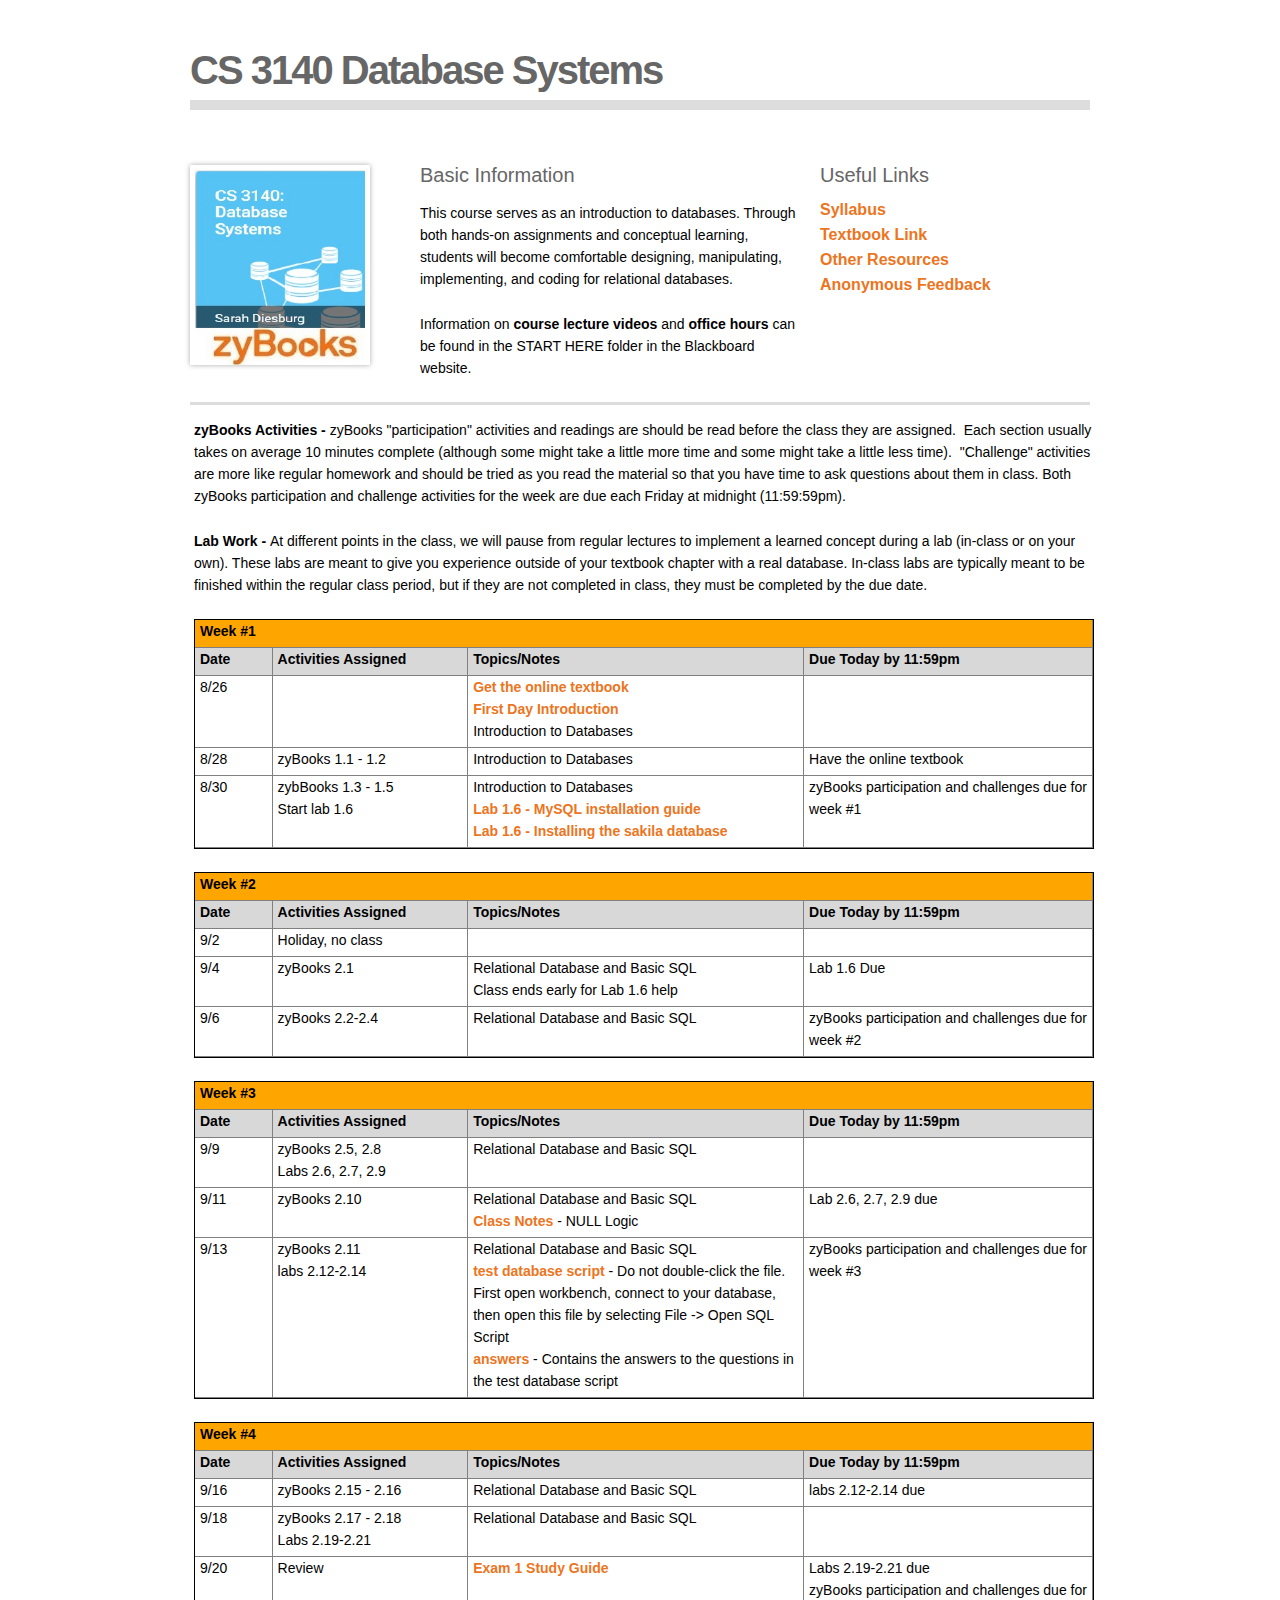
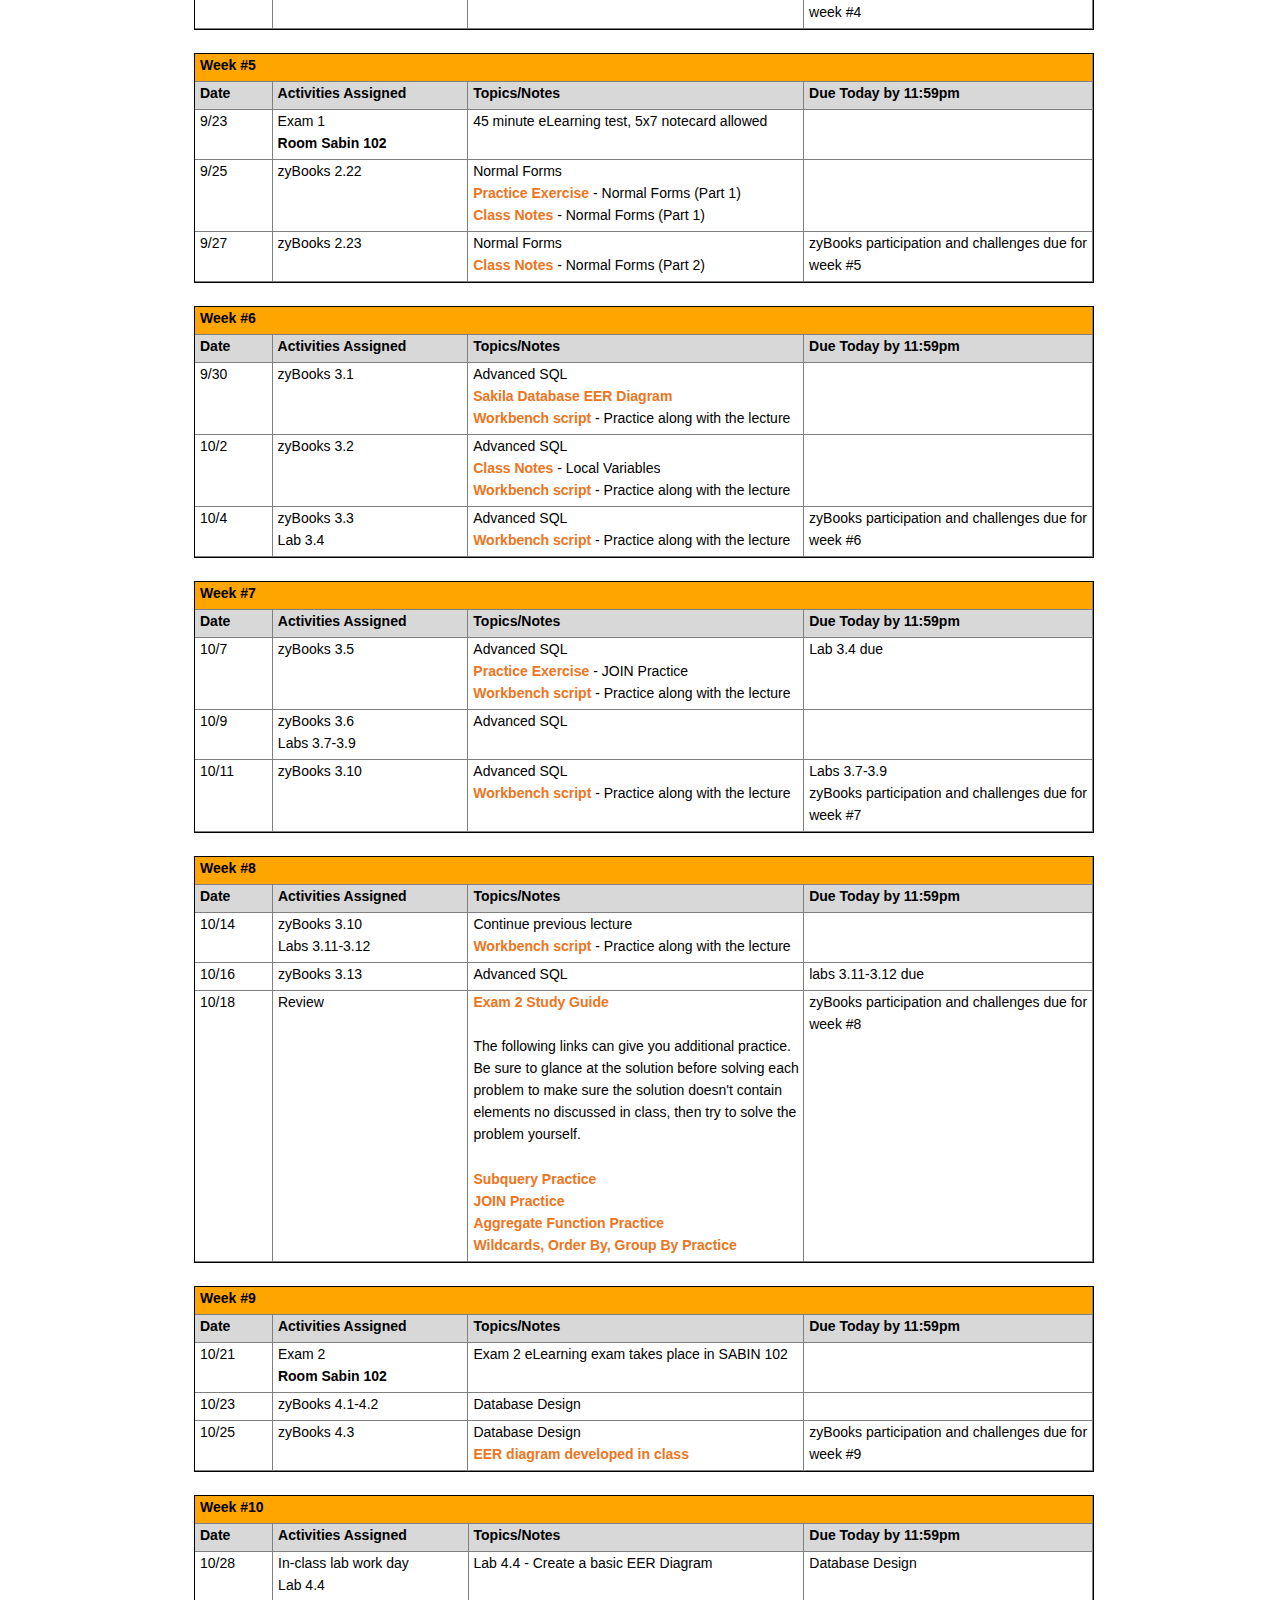
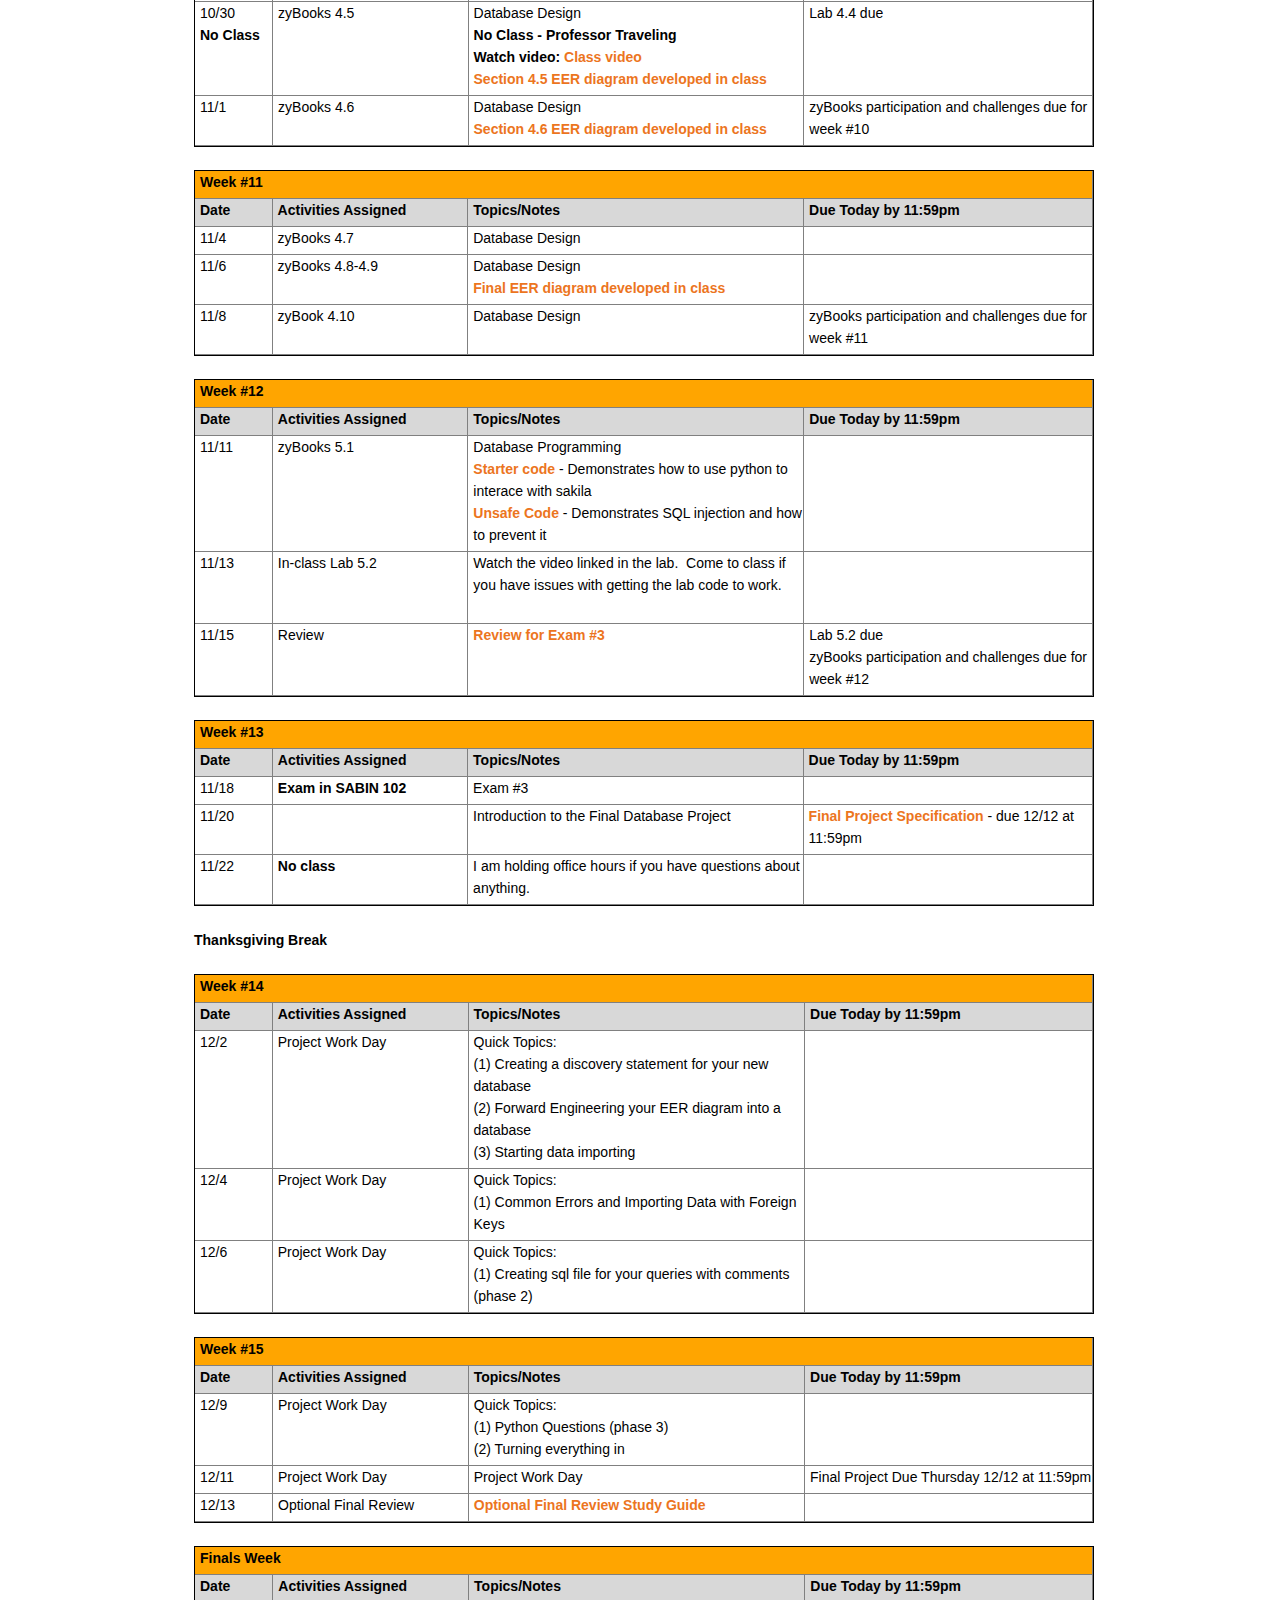
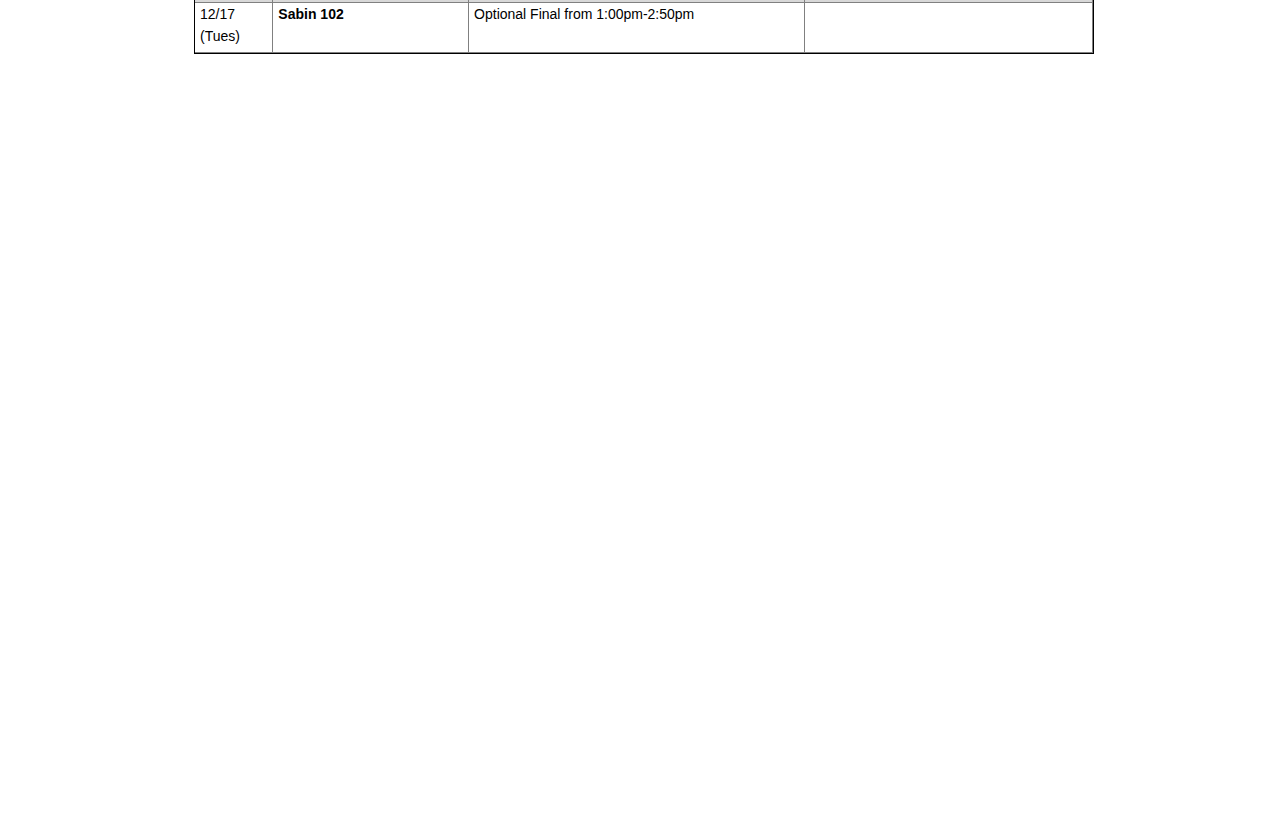
==== commit c83b937d: "Updating quick talks on Monday" ====
--- a/index.htm
+++ b/index.htm
@@ -701,14 +701,14 @@
   <tr height="23">
     <td> 12/9</td>
     <td >Project Work Day</td>
-    <td >Quick Topics:<br>(1) Python Questions (phase 3)</td>
+    <td >Quick Topics:<br>(1) Python Questions (phase 3)<br>(2) Turning everything in</td>
     <td ></td>
   </tr>
   <tr height="23">
     <td > 12/11</td>
     <td>Project Work Day</td>
-    <td >Quick Topics:<br>(1) Turning everything in</td>
-    <td >Final Project Due 12/12 at 11:59pm</td>
+    <td >Project Work Day</td>
+    <td >Final Project Due Thursday 12/12 at 11:59pm</td>
   </tr>
   <tr height="23">
     <td > 12/13</td>
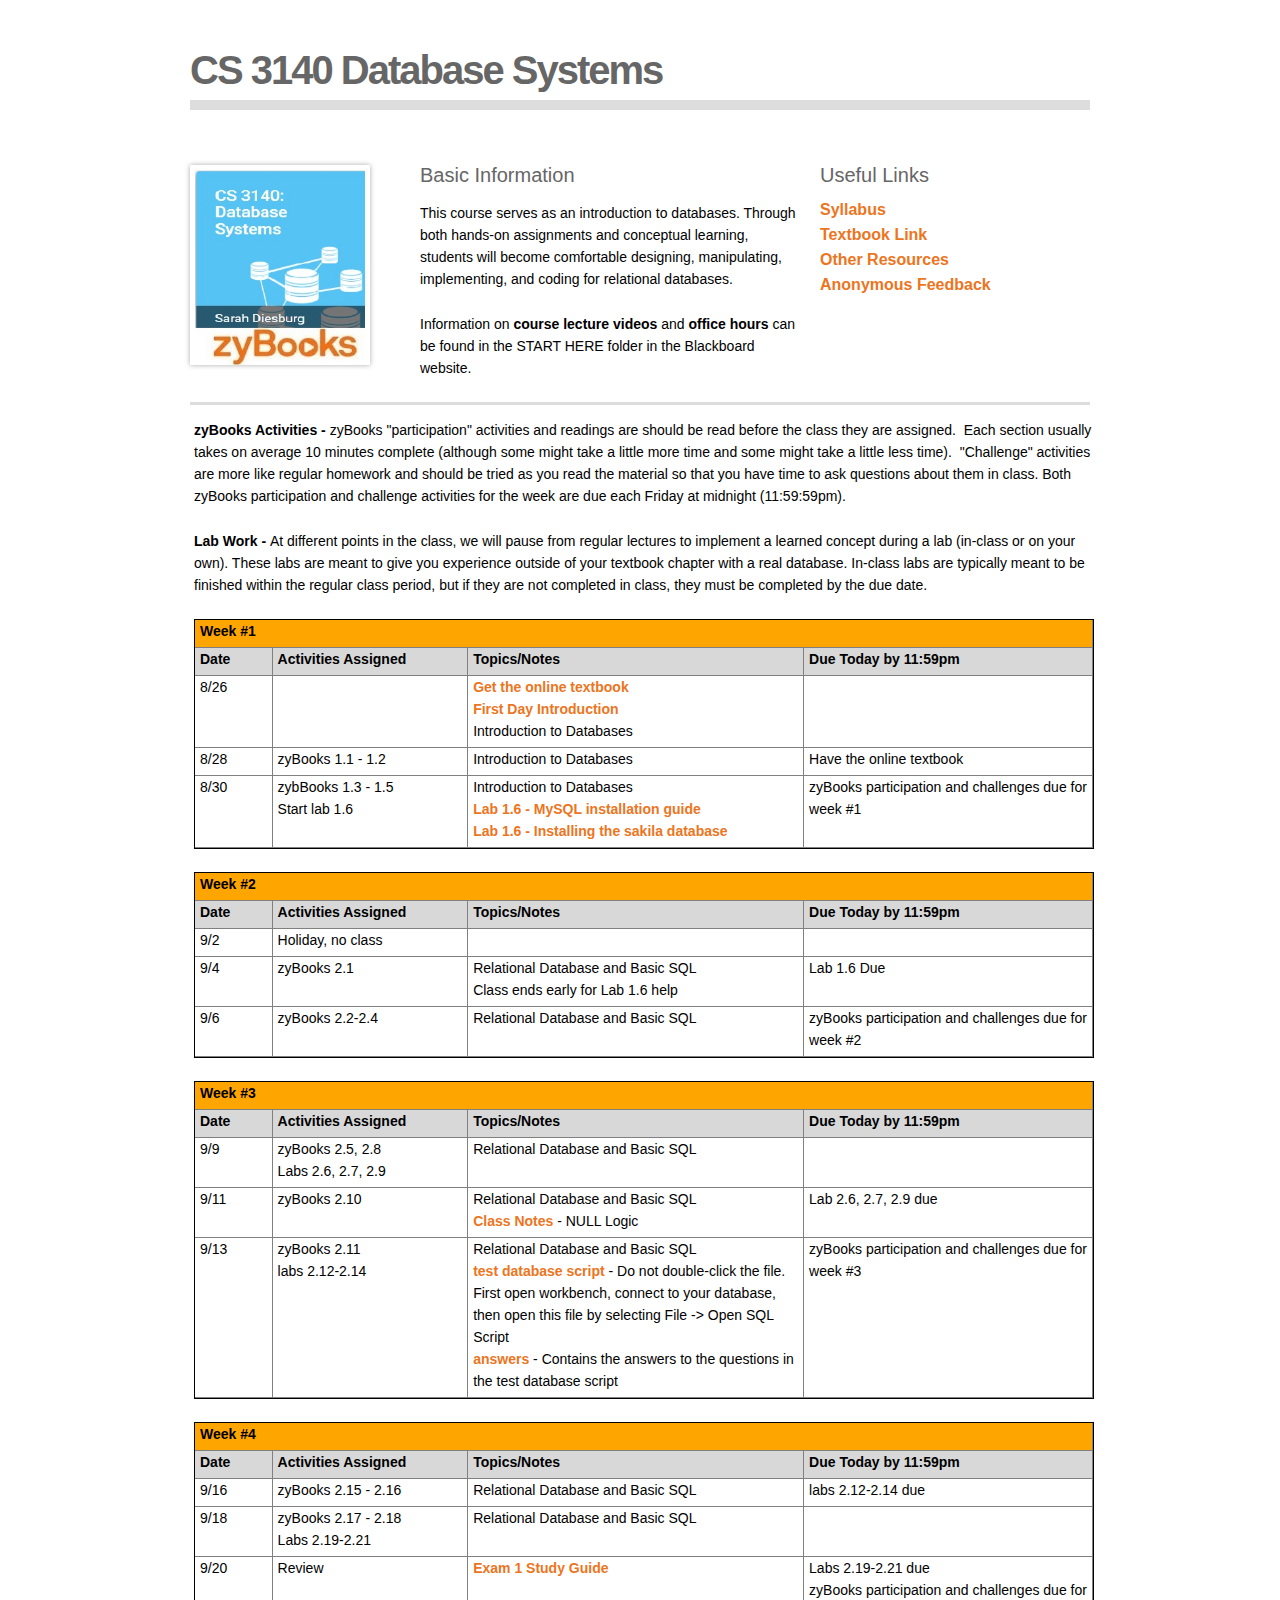
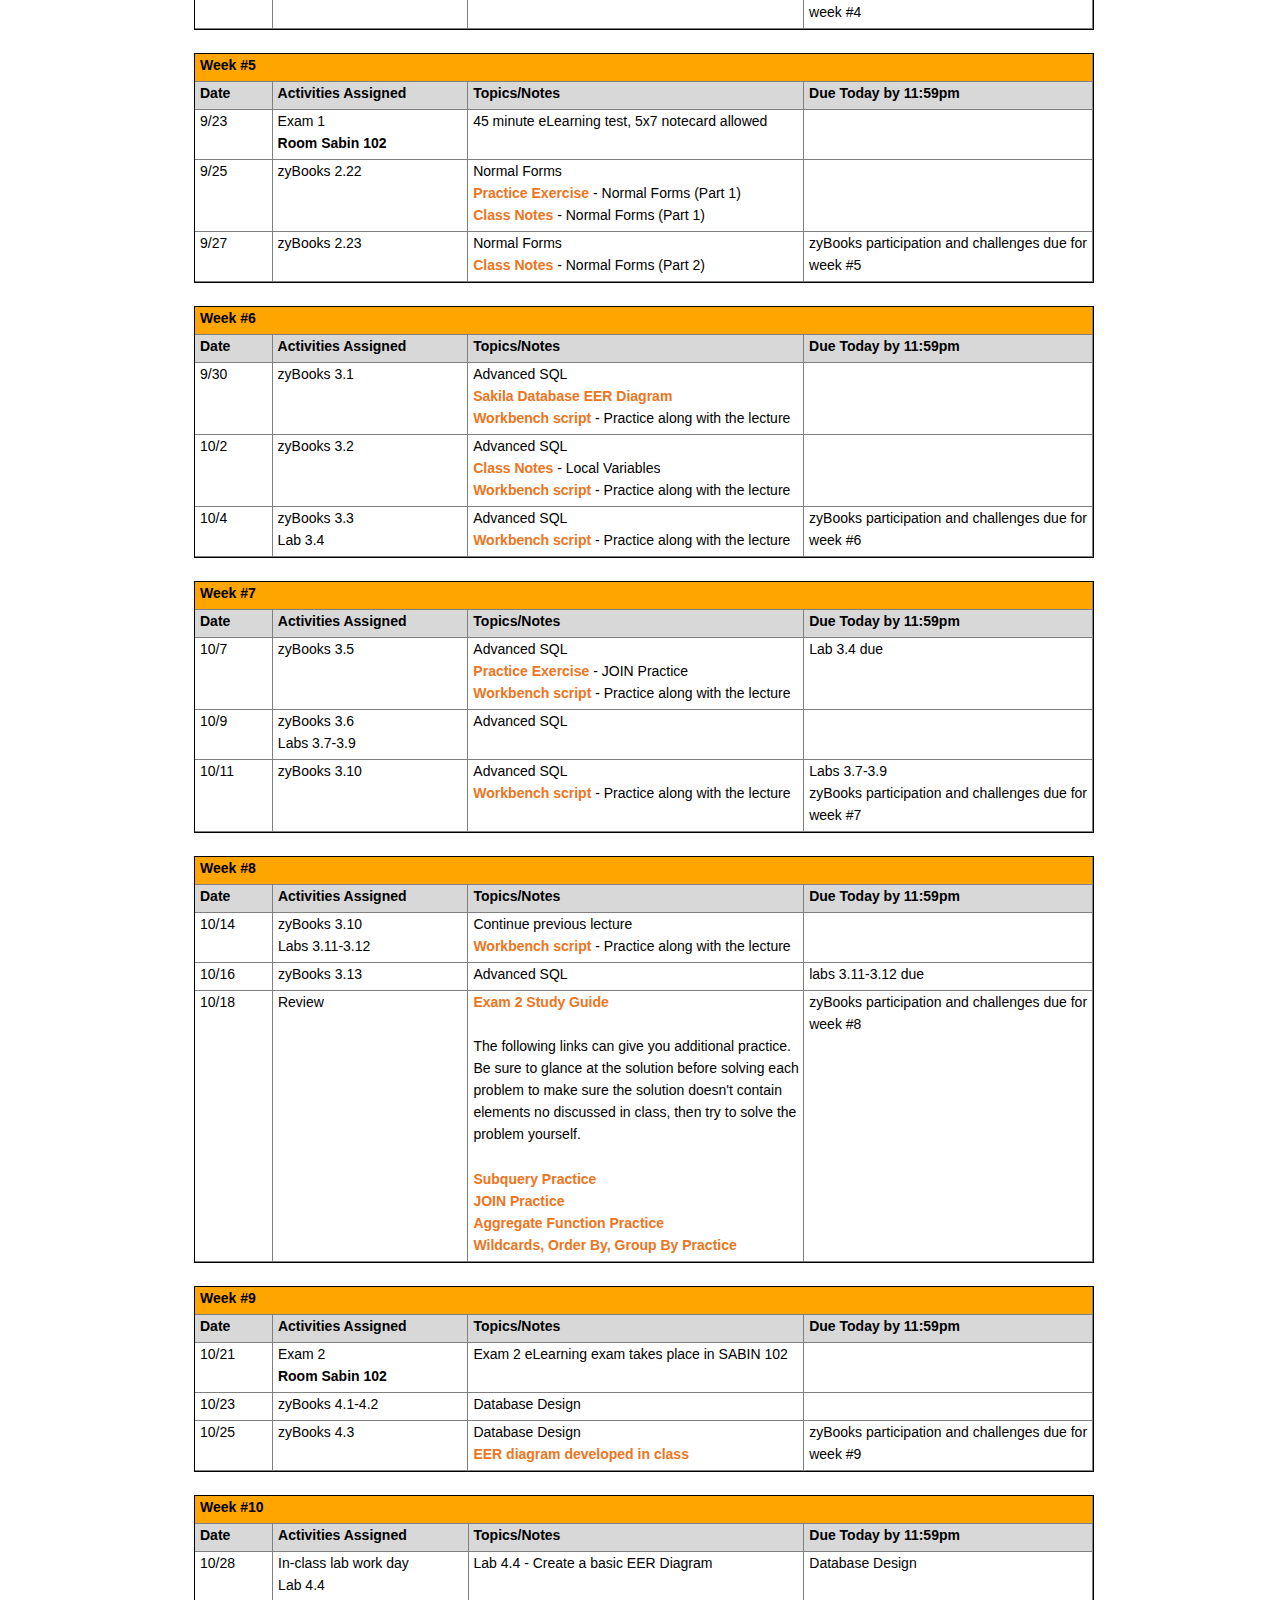
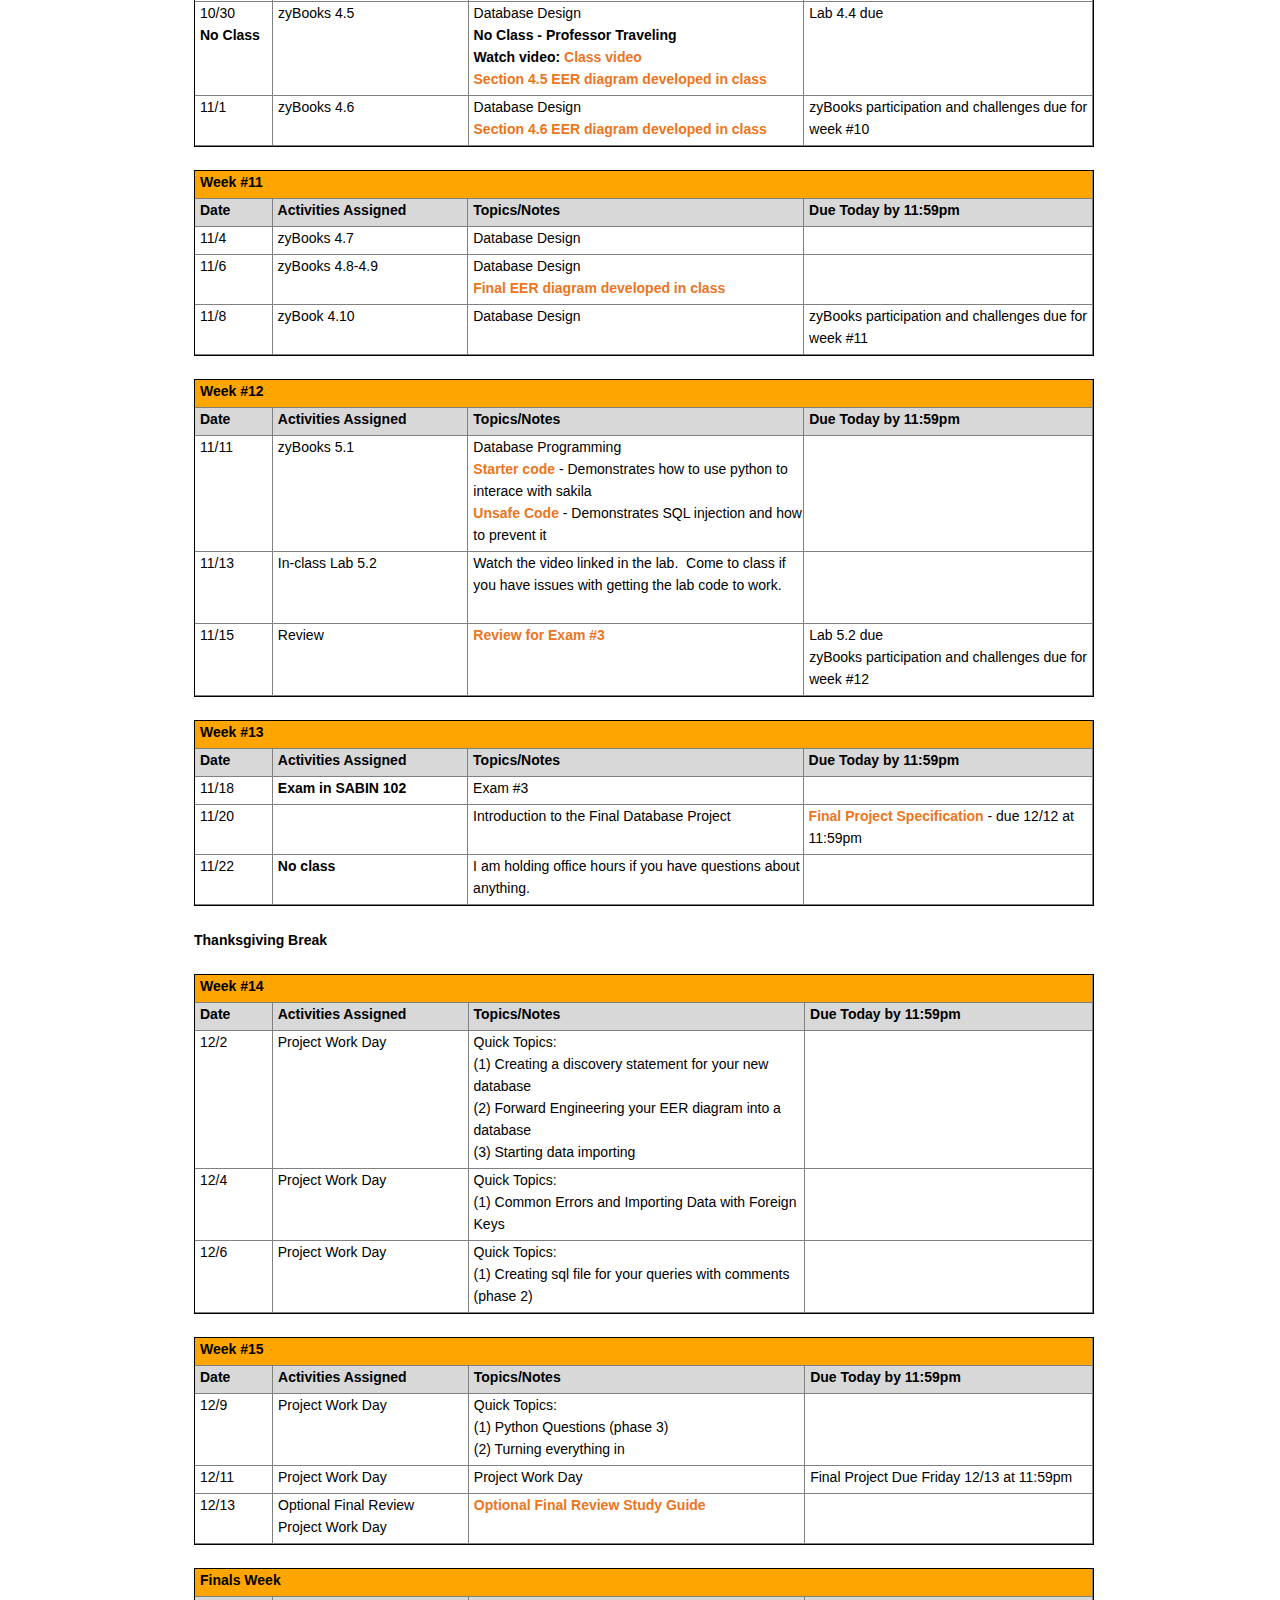
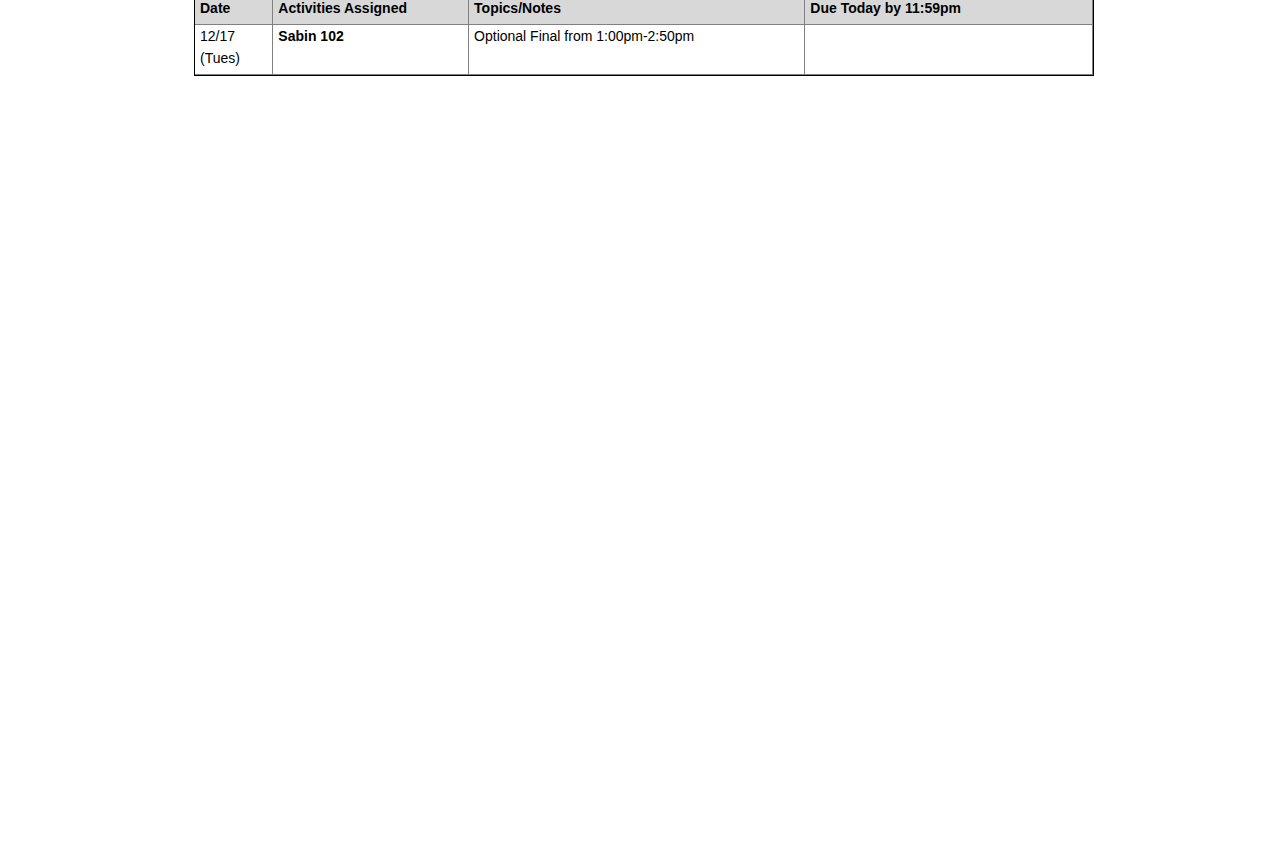
==== commit 5b16f84e: "Extending due date of final project." ====
--- a/index.htm
+++ b/index.htm
@@ -708,11 +708,11 @@
     <td > 12/11</td>
     <td>Project Work Day</td>
     <td >Project Work Day</td>
-    <td >Final Project Due Thursday 12/12 at 11:59pm</td>
+    <td >Final Project Due Friday 12/13 at 11:59pm</td>
   </tr>
   <tr height="23">
     <td > 12/13</td>
-    <td>Optional Final Review</td>
+    <td>Optional Final Review<br>Project Work Day</td>
     <td ><a href="https://docs.google.com/document/d/1m-1b9RuLlSM5d7kGBYYQfsodxOH2hDyCdvnLZ-J0-Zs/edit?usp=sharing">Optional Final Review Study Guide</a></td>
     <td >&nbsp;</td>
   </tr>
